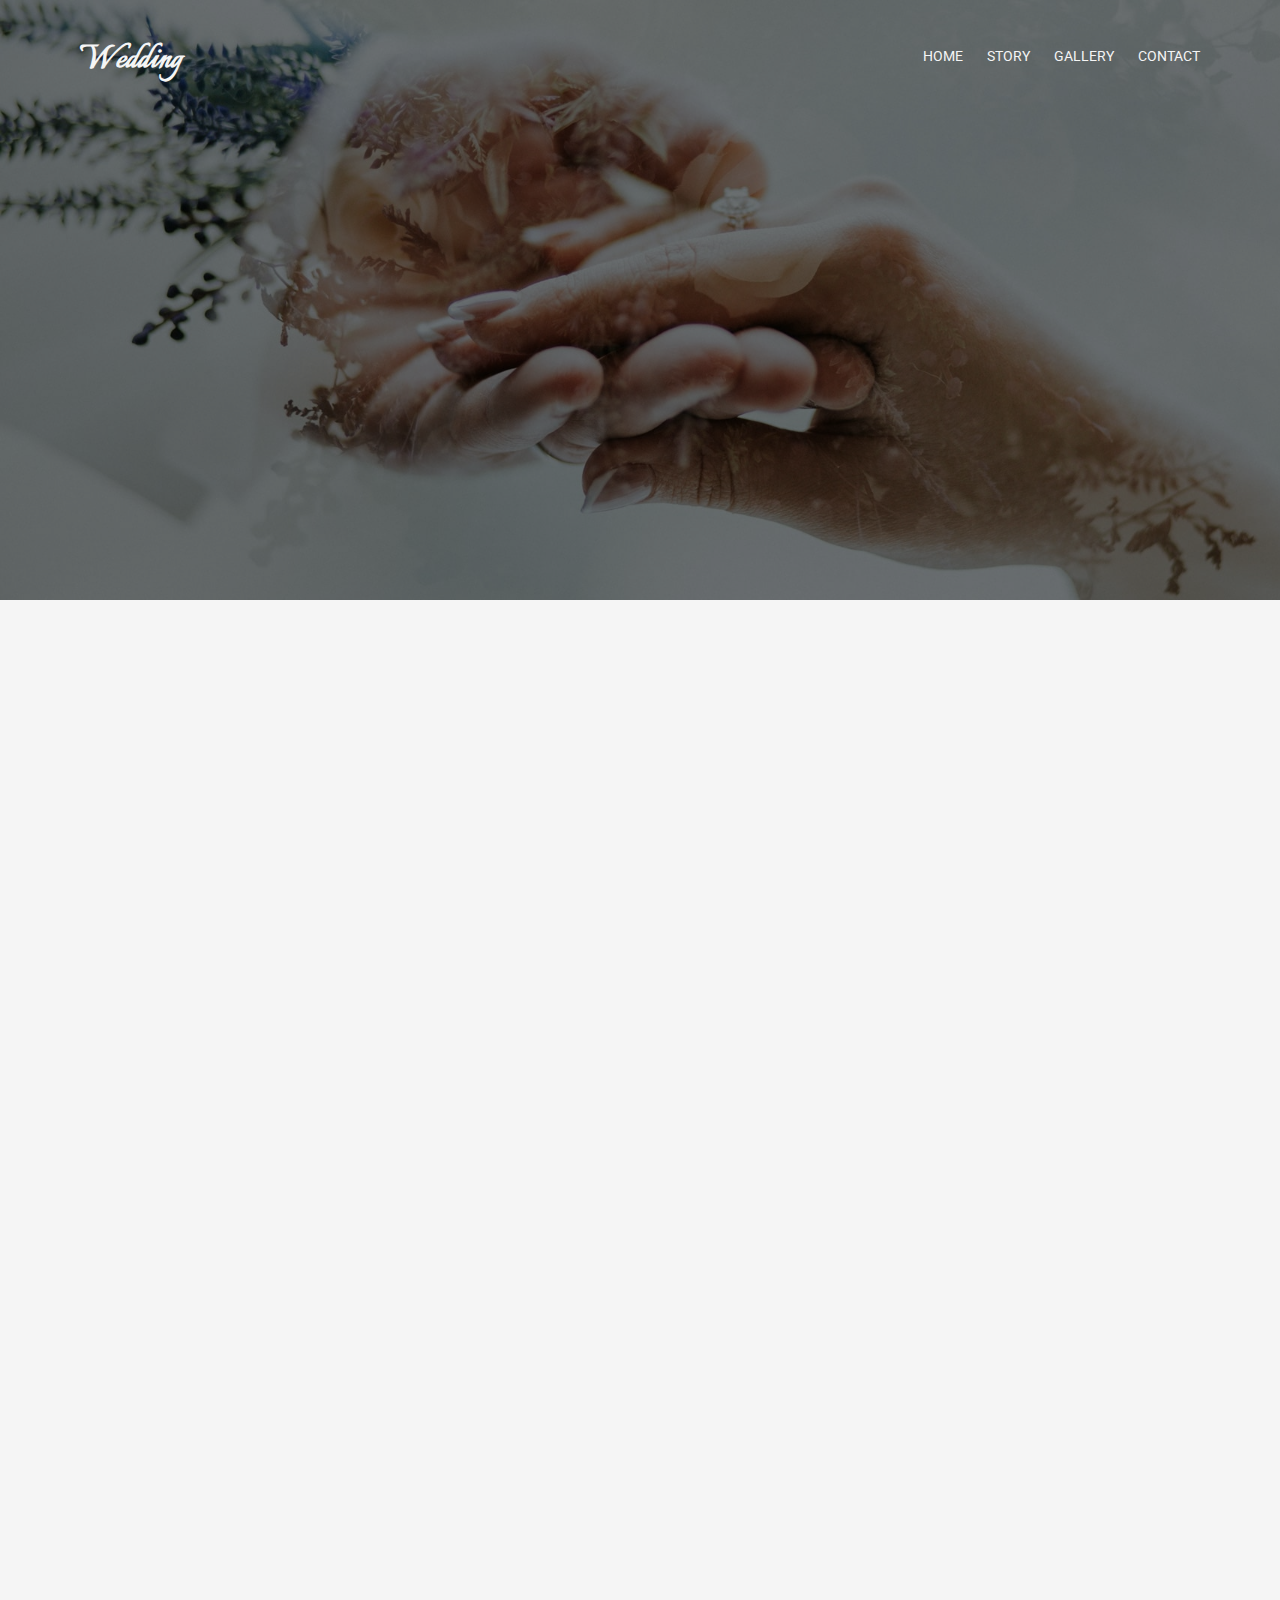
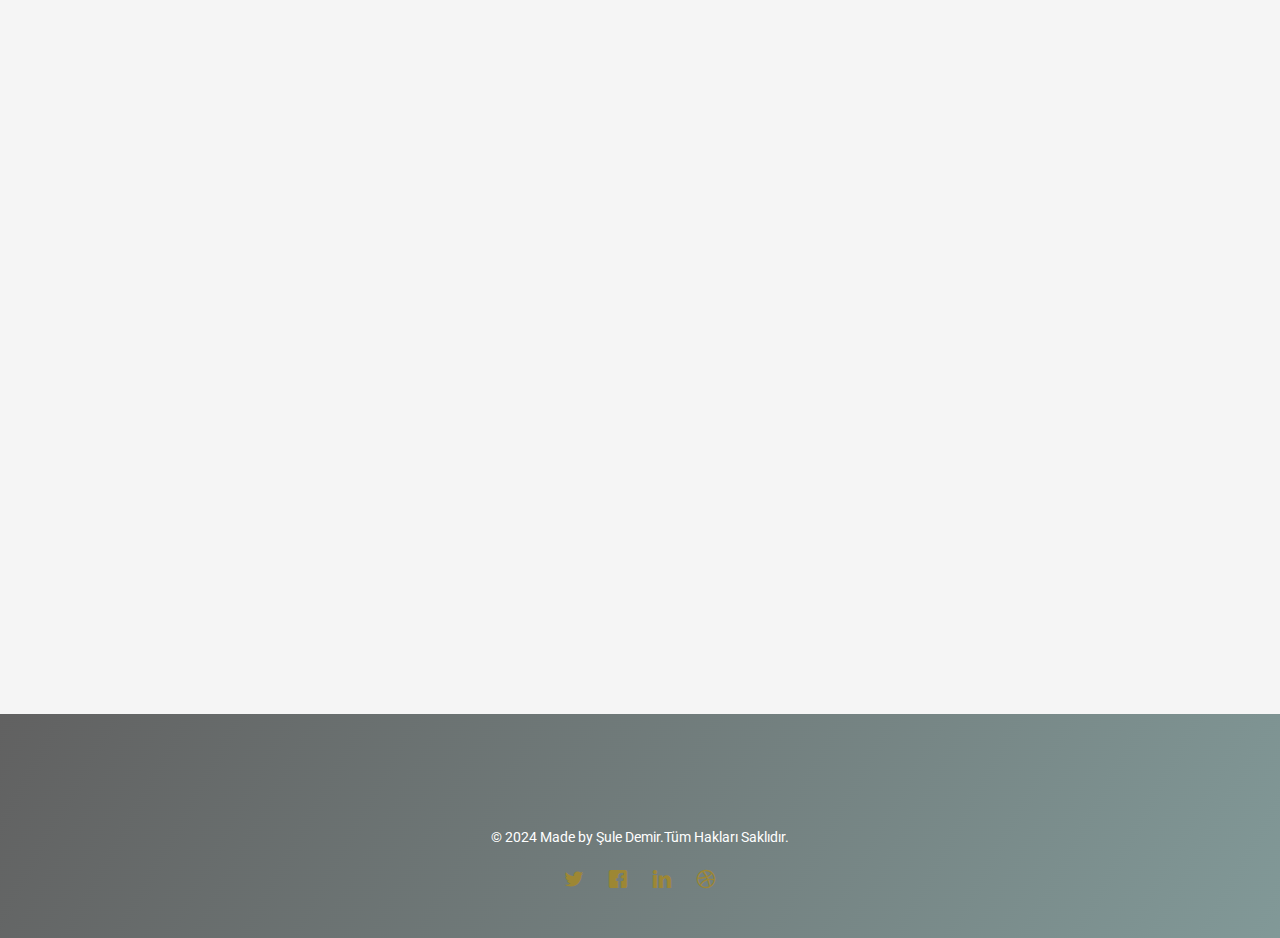
==== about.html @ 964dc9a2 "created" ====
<!DOCTYPE html>
    <html class="no-js"> 
	<head>
	<meta charset="utf-8">
	<meta http-equiv="X-UA-Compatible" content="IE=edge">
	<title>Wedding Ivitation</title>
	<meta name="viewport" content="width=device-width, initial-scale=1">	
	<meta name="keywords" content="free html5, free template, free bootstrap, html5, css3, mobile first, responsive" />
	<meta name="Şule Demir" content ="InoveForce Team" />

	<meta property="og:title" content=""/>
	<meta property="og:image" content=""/>
	<meta property="og:url" content=""/>
	<meta property="og:site_name" content=""/>
	<meta property="og:description" content=""/>
	<meta name="twitter:title" content="" />
	<meta name="twitter:image" content="" />
	<meta name="twitter:url" content="" />
	<meta name="twitter:card" content="" />

	<link
		href="https://fonts.googleapis.com/css2?family=Italianno&family=Roboto:ital,wght@0,100;0,300;0,400;0,500;0,700;0,900;1,100;1,300;1,400;1,500;1,700;1,900&display=swap"
		rel="stylesheet">
	<link rel="stylesheet" href="https://cdnjs.cloudflare.com/ajax/libs/font-awesome/6.5.1/css/all.min.css"
		integrity="sha512-DTOQO9RWCH3ppGqcWaEA1BIZOC6xxalwEsw9c2QQeAIftl+Vegovlnee1c9QX4TctnWMn13TZye+giMm8e2LwA=="
		crossorigin="anonymous" referrerpolicy="no-referrer" />
	
	<!-- Animate.css -->
	<link rel="stylesheet" href="css/animate.css">
	<!-- Icomoon Icon Fonts-->
	<link rel="stylesheet" href="css/icomoon.css">
	<!-- Bootstrap  -->
	<link rel="stylesheet" href="css/bootstrap.css">

	<!-- Magnific Popup -->
	<link rel="stylesheet" href="css/magnific-popup.css">

	<!-- Owl Carousel  -->
	<link rel="stylesheet" href="css/owl.carousel.min.css">
	<link rel="stylesheet" href="css/owl.theme.default.min.css">

	<!-- Theme style  -->
	<link rel="stylesheet" href="css/style.css">

	<!-- Modernizr JS -->
	<script src="js/modernizr-2.6.2.min.js"></script>
	<!-- FOR IE9 below -->
	<!--[if lt IE 9]>
	<script src="js/respond.min.js"></script>
	<![endif]-->

	</head>
	<body>
		
	<div class="fh5co-loader"></div>
	
	<div id="page">
	<nav class="fh5co-nav" role="navigation">
		<div class="container">
			<div class="row">
				<div class="col-xs-2">
					<div id="fh5co-logo"><a href="index.html" style="color: whitesmoke"><strong>Wedding</strong></a></div>
				</div>
				<div class="col-xs-10 text-right menu-1">
					<ul>
						<li><a href="index.html"style="color: whitesmoke">Home</a></li>
						<li class="about"><a href="about.html"style="color: whitesmoke">Story</a></li>
						
						<li class="about">
							<a href="gallery.html"style="color: whitesmoke">Gallery</a>
							
						</li>
						<li><a href="contact.htmlstyle="style="color: whitesmoke">Contact</a></li>
					</ul>
				</div>
			</div>
			
		</div>
	</nav>

	<header id="fh5co-header" class="fh5co-cover fh5co-cover-sm" role="banner" style="background-image:url(images/about/wedding-date-bg.jpg);">
		<div class="overlay"></div>
		<div class="fh5co-container">
			<div class="row">
				<div class="col-md-8 col-md-offset-2 text-center">
					<div class="display-t">
						<div class="display-tc animate-box" data-animate-effect="fadeIn">
							<h1><strong>Our Story</strong></h1>
						</div>
					</div>
				</div>
			</div>
		</div>
	</header>

	<div id="fh5co-couple" class="fh5co-section-gray">
		<div class="container">
			<div class="row">
				<div class="col-md-8 col-md-offset-2 text-center fh5co-heading animate-box">
					<h2>Merhaba!</h2>
					<h4>23 Haziran 2024, İstanbul, Türkiye</h4>
						<p>Sizleri düğünümüzü kutlamaya davet ediyoruz.</p>
				</div>
			</div>
			<div class="couple-wrap animate-box">
				<div class="couple-half">
					<div class="groom">
						<img src="images/couple/groom.jpg" alt="groom" class="img-responsive d"
						style=
						"box-shadow:rgba(50,50,93,0.25) 0px 6px 12px -2px, rgba(0,0,0,0.3) 0px 3px 7px -3px;
					   ">
					</div>
					<div class="desc-groom">
						<h3><Strong>Muhammed Fatih</Strong></h3>
						<p>Far far away, behind the word mountains, far from the countries Vokalia and Consonantia, there live the blind texts. Separated they live in Bookmarksgrove</p>
					</div>
				</div>
				<p class="heart text-center"><i class="icon-heart2"></i></p>
				<div class="couple-half">
					<div class="bride">
						<img src="images/couple/bride.jpg" alt="bride" class="img-responsive"style=
						"box-shadow:rgba(50,50,93,0.25) 0px 6px 12px -2px, rgba(0,0,0,0.3) 0px 3px 7px -3px;">
					</div>
					<div class="desc-bride">
						<h3><Strong>Mervenur</Strong></h3>
						<p>Far far away, behind the word mountains, far from the countries Vokalia and Consonantia, there live the blind texts. Separated they live in Bookmarksgrove</p>
					</div>
				</div>
			</div>
		</div>
	</div>

	<div id="fh5co-couple-story">
		<div class="container">
			<div class="row">
				<div class="col-md-8 col-md-offset-2 text-center fh5co-heading animate-box">
					<!-- <span>We Love Each Other</span> -->
					<h2>Our Story</h2>
					<p>Far far away, behind the word mountains, far from the countries Vokalia and Consonantia, there live the blind texts.</p>
				</div>
			</div>
			<div class="row">
				<div class="col-md-12 col-md-offset-0">
					<ul class="timeline animate-box">
						<li class="animate-box">
							<div class="timeline-badge" style="background-image:url(images/about/tansma1.jpg);"></div>
							<div class="timeline-panel">
								<div class="timeline-heading">
									<h3 class="timeline-title">First We Meet</h3>
									<span class="date">Nisan 25, 2022</span>
								</div>
								<div class="timeline-body">
									<p>Far far away, behind the word mountains, far from the countries Vokalia and Consonantia, there live the blind texts. Separated they live in Bookmarksgrove right at the coast of the Semantics, a large language ocean.</p>
								</div>
							</div>
						</li>
						<li class="timeline-inverted animate-box">
							<div class="timeline-badge" style="background-image:url(images/about/buluşma.jpeg);"></div>
							<div class="timeline-panel">
								<div class="timeline-heading">
									<h3 class="timeline-title">First Date</h3>
									<span class="date">Nisan 28, 2022</span>
								</div>
								<div class="timeline-body">
									<p>Far far away, behind the word mountains, far from the countries Vokalia and Consonantia, there live the blind texts. Separated they live in Bookmarksgrove right at the coast of the Semantics, a large language ocean.</p>
								</div>
							</div>
						</li>
						<li class="animate-box">
							<div class="timeline-badge" style="background-image:url(images/about/evlilik\ teklifi.jpeg);"></div>
							<div class="timeline-panel">
								<div class="timeline-heading">
									<h3 class="timeline-title">In A Relationship</h3>
									<span class="date">Haziran 20, 2023</span>
								</div>
								<div class="timeline-body">
									<p>Far far away, behind the word mountains, far from the countries Vokalia and Consonantia, there live the blind texts. Separated they live in Bookmarksgrove right at the coast of the Semantics, a large language ocean.</p>
								</div>
							</div>
						</li>
			    	</ul>
				</div>
			</div>
		</div>
	</div>


	
		</div>
	</div>

	<footer id="fh5co-footer" role="contentinfo" style="background-image:url(images/background/140-gradient.png);">
		<div class="container">

			<div class="row copyright">
				<div class="col-md-12 text-center">
					<p>
						<small class="block" style="color: white">&copy; 2024 Made by Şule Demir.Tüm Hakları Saklıdır.</small>
						
					
						<ul class="fh5co-social-icons">
							<li><a href="#"><i class="icon-twitter"></i></a></li>
							<li><a href="#"><i class="icon-facebook"></i></a></li>
							<li><a href="#"><i class="icon-linkedin"></i></a></li>
							<li><a href="#"><i class="icon-dribbble"></i></a></li>
						</ul>
					</p>
				</div>
			</div>

		</div>
	</footer>
	</div>

	<div class="gototop js-top">
		<a href="#" class="js-gotop"><i class="icon-arrow-up"></i></a>
	</div>
	
	<!-- jQuery -->
	<script src="js/jquery.min.js"></script>
	<!-- jQuery Easing -->
	<script src="js/jquery.easing.1.3.js"></script>
	<!-- Bootstrap -->
	<script src="js/bootstrap.min.js"></script>
	<!-- Waypoints -->
	<script src="js/jquery.waypoints.min.js"></script>
	<!-- Carousel -->
	<script src="js/owl.carousel.min.js"></script>
	<!-- countTo -->
	<script src="js/jquery.countTo.js"></script>

	<!-- Stellar -->
	<script src="js/jquery.stellar.min.js"></script>
	<!-- Magnific Popup -->
	<script src="js/jquery.magnific-popup.min.js"></script>
	<script src="js/magnific-popup-options.js"></script>

	<!-- Main -->
	<script src="js/main.js"></script>

	</body>
</html>
---- css/icomoon.css ----
@font-face {
  font-family: 'icomoon';
  src:  url('../fonts/icomoon/icomoon.eot?6iuir');
  src:  url('../fonts/icomoon/icomoon.eot?6iuir#iefix') format('embedded-opentype'),
    url('../fonts/icomoon/icomoon.ttf?6iuir') format('truetype'),
    url('../fonts/icomoon/icomoon.woff?6iuir') format('woff'),
    url('../fonts/icomoon/icomoon.svg?6iuir#icomoon') format('svg');
  font-weight: normal;
  font-style: normal;
}

[class^="icon-"], [class*=" icon-"] {
  /* use !important to prevent issues with browser extensions that change fonts */
  font-family: 'icomoon' !important;
  speak: none;
  font-style: normal;
  font-weight: normal;
  font-variant: normal;
  text-transform: none;
  line-height: 1;

  /* Better Font Rendering =========== */
  -webkit-font-smoothing: antialiased;
  -moz-osx-font-smoothing: grayscale;
}

.icon-eye:before {
  content: "\e000";
}
.icon-paper-clip:before {
  content: "\e001";
}
.icon-mail:before {
  content: "\e002";
}
.icon-toggle:before {
  content: "\e003";
}
.icon-layout:before {
  content: "\e004";
}
.icon-link:before {
  content: "\e005";
}
.icon-bell:before {
  content: "\e006";
}
.icon-lock:before {
  content: "\e007";
}
.icon-unlock:before {
  content: "\e008";
}
.icon-ribbon:before {
  content: "\e009";
}
.icon-image:before {
  content: "\e010";
}
.icon-signal:before {
  content: "\e011";
}
.icon-target:before {
  content: "\e012";
}
.icon-clipboard:before {
  content: "\e013";
}
.icon-clock:before {
  content: "\e014";
}
.icon-watch:before {
  content: "\e015";
}
.icon-air-play:before {
  content: "\e016";
}
.icon-camera:before {
  content: "\e017";
}
.icon-video:before {
  content: "\e018";
}
.icon-disc:before {
  content: "\e019";
}
.icon-printer:before {
  content: "\e020";
}
.icon-monitor:before {
  content: "\e021";
}
.icon-server:before {
  content: "\e022";
}
.icon-cog:before {
  content: "\e023";
}
.icon-heart:before {
  content: "\e024";
}
.icon-paragraph:before {
  content: "\e025";
}
.icon-align-justify:before {
  content: "\e026";
}
.icon-align-left:before {
  content: "\e027";
}
.icon-align-center:before {
  content: "\e028";
}
.icon-align-right:before {
  content: "\e029";
}
.icon-book:before {
  content: "\e030";
}
.icon-layers:before {
  content: "\e031";
}
.icon-stack:before {
  content: "\e032";
}
.icon-stack-2:before {
  content: "\e033";
}
.icon-paper:before {
  content: "\e034";
}
.icon-paper-stack:before {
  content: "\e035";
}
.icon-search:before {
  content: "\e036";
}
.icon-zoom-in:before {
  content: "\e037";
}
.icon-zoom-out:before {
  content: "\e038";
}
.icon-reply:before {
  content: "\e039";
}
.icon-circle-plus:before {
  content: "\e040";
}
.icon-circle-minus:before {
  content: "\e041";
}
.icon-circle-check:before {
  content: "\e042";
}
.icon-circle-cross:before {
  content: "\e043";
}
.icon-square-plus:before {
  content: "\e044";
}
.icon-square-minus:before {
  content: "\e045";
}
.icon-square-check:before {
  content: "\e046";
}
.icon-square-cross:before {
  content: "\e047";
}
.icon-microphone:before {
  content: "\e048";
}
.icon-record:before {
  content: "\e049";
}
.icon-skip-back:before {
  content: "\e050";
}
.icon-rewind:before {
  content: "\e051";
}
.icon-play:before {
  content: "\e052";
}
.icon-pause:before {
  content: "\e053";
}
.icon-stop:before {
  content: "\e054";
}
.icon-fast-forward:before {
  content: "\e055";
}
.icon-skip-forward:before {
  content: "\e056";
}
.icon-shuffle:before {
  content: "\e057";
}
.icon-repeat:before {
  content: "\e058";
}
.icon-folder:before {
  content: "\e059";
}
.icon-umbrella:before {
  content: "\e060";
}
.icon-moon:before {
  content: "\e061";
}
.icon-thermometer:before {
  content: "\e062";
}
.icon-drop:before {
  content: "\e063";
}
.icon-sun:before {
  content: "\e064";
}
.icon-cloud:before {
  content: "\e065";
}
.icon-cloud-upload:before {
  content: "\e066";
}
.icon-cloud-download:before {
  content: "\e067";
}
.icon-upload:before {
  content: "\e068";
}
.icon-download:before {
  content: "\e069";
}
.icon-location:before {
  content: "\e070";
}
.icon-location-2:before {
  content: "\e071";
}
.icon-map:before {
  content: "\e072";
}
.icon-battery:before {
  content: "\e073";
}
.icon-head:before {
  content: "\e074";
}
.icon-briefcase:before {
  content: "\e075";
}
.icon-speech-bubble:before {
  content: "\e076";
}
.icon-anchor:before {
  content: "\e077";
}
.icon-globe:before {
  content: "\e078";
}
.icon-box:before {
  content: "\e079";
}
.icon-reload:before {
  content: "\e080";
}
.icon-share:before {
  content: "\e081";
}
.icon-marquee:before {
  content: "\e082";
}
.icon-marquee-plus:before {
  content: "\e083";
}
.icon-marquee-minus:before {
  content: "\e084";
}
.icon-tag:before {
  content: "\e085";
}
.icon-power:before {
  content: "\e086";
}
.icon-command:before {
  content: "\e087";
}
.icon-alt:before {
  content: "\e088";
}
.icon-esc:before {
  content: "\e089";
}
.icon-bar-graph:before {
  content: "\e090";
}
.icon-bar-graph-2:before {
  content: "\e091";
}
.icon-pie-graph:before {
  content: "\e092";
}
.icon-star:before {
  content: "\e093";
}
.icon-arrow-left:before {
  content: "\e094";
}
.icon-arrow-right:before {
  content: "\e095";
}
.icon-arrow-up:before {
  content: "\e096";
}
.icon-arrow-down:before {
  content: "\e097";
}
.icon-volume:before {
  content: "\e098";
}
.icon-mute:before {
  content: "\e099";
}
.icon-content-right:before {
  content: "\e100";
}
.icon-content-left:before {
  content: "\e101";
}
.icon-grid:before {
  content: "\e102";
}
.icon-grid-2:before {
  content: "\e103";
}
.icon-columns:before {
  content: "\e104";
}
.icon-loader:before {
  content: "\e105";
}
.icon-bag:before {
  content: "\e106";
}
.icon-ban:before {
  content: "\e107";
}
.icon-flag:before {
  content: "\e108";
}
.icon-trash:before {
  content: "\e109";
}
.icon-expand:before {
  content: "\e110";
}
.icon-contract:before {
  content: "\e111";
}
.icon-maximize:before {
  content: "\e112";
}
.icon-minimize:before {
  content: "\e113";
}
.icon-plus:before {
  content: "\e114";
}
.icon-minus:before {
  content: "\e115";
}
.icon-check:before {
  content: "\e116";
}
.icon-cross:before {
  content: "\e117";
}
.icon-move:before {
  content: "\e118";
}
.icon-delete:before {
  content: "\e119";
}
.icon-menu:before {
  content: "\e120";
}
.icon-archive:before {
  content: "\e121";
}
.icon-inbox:before {
  content: "\e122";
}
.icon-outbox:before {
  content: "\e123";
}
.icon-file:before {
  content: "\e124";
}
.icon-file-add:before {
  content: "\e125";
}
.icon-file-subtract:before {
  content: "\e126";
}
.icon-help:before {
  content: "\e127";
}
.icon-open:before {
  content: "\e128";
}
.icon-ellipsis:before {
  content: "\e129";
}
.icon-add-to-list:before {
  content: "\e900";
}
.icon-classic-computer:before {
  content: "\e901";
}
.icon-controller-fast-backward:before {
  content: "\e902";
}
.icon-creative-commons-attribution:before {
  content: "\e903";
}
.icon-creative-commons-noderivs:before {
  content: "\e904";
}
.icon-creative-commons-noncommercial-eu:before {
  content: "\e905";
}
.icon-creative-commons-noncommercial-us:before {
  content: "\e906";
}
.icon-creative-commons-public-domain:before {
  content: "\e907";
}
.icon-creative-commons-remix:before {
  content: "\e908";
}
.icon-creative-commons-share:before {
  content: "\e909";
}
.icon-creative-commons-sharealike:before {
  content: "\e90a";
}
.icon-creative-commons:before {
  content: "\e90b";
}
.icon-document-landscape:before {
  content: "\e90c";
}
.icon-remove-user:before {
  content: "\e90d";
}
.icon-warning:before {
  content: "\e90e";
}
.icon-arrow-bold-down:before {
  content: "\e90f";
}
.icon-arrow-bold-left:before {
  content: "\e910";
}
.icon-arrow-bold-right:before {
  content: "\e911";
}
.icon-arrow-bold-up:before {
  content: "\e912";
}
.icon-arrow-down2:before {
  content: "\e913";
}
.icon-arrow-left2:before {
  content: "\e914";
}
.icon-arrow-long-down:before {
  content: "\e915";
}
.icon-arrow-long-left:before {
  content: "\e916";
}
.icon-arrow-long-right:before {
  content: "\e917";
}
.icon-arrow-long-up:before {
  content: "\e918";
}
.icon-arrow-right2:before {
  content: "\e919";
}
.icon-arrow-up2:before {
  content: "\e91a";
}
.icon-arrow-with-circle-down:before {
  content: "\e91b";
}
.icon-arrow-with-circle-left:before {
  content: "\e91c";
}
.icon-arrow-with-circle-right:before {
  content: "\e91d";
}
.icon-arrow-with-circle-up:before {
  content: "\e91e";
}
.icon-bookmark:before {
  content: "\e91f";
}
.icon-bookmarks:before {
  content: "\e920";
}
.icon-chevron-down:before {
  content: "\e921";
}
.icon-chevron-left:before {
  content: "\e922";
}
.icon-chevron-right:before {
  content: "\e923";
}
.icon-chevron-small-down:before {
  content: "\e924";
}
.icon-chevron-small-left:before {
  content: "\e925";
}
.icon-chevron-small-right:before {
  content: "\e926";
}
.icon-chevron-small-up:before {
  content: "\e927";
}
.icon-chevron-thin-down:before {
  content: "\e928";
}
.icon-chevron-thin-left:before {
  content: "\e929";
}
.icon-chevron-thin-right:before {
  content: "\e92a";
}
.icon-chevron-thin-up:before {
  content: "\e92b";
}
.icon-chevron-up:before {
  content: "\e92c";
}
.icon-chevron-with-circle-down:before {
  content: "\e92d";
}
.icon-chevron-with-circle-left:before {
  content: "\e92e";
}
.icon-chevron-with-circle-right:before {
  content: "\e92f";
}
.icon-chevron-with-circle-up:before {
  content: "\e930";
}
.icon-cloud2:before {
  content: "\e931";
}
.icon-controller-fast-forward:before {
  content: "\e932";
}
.icon-controller-jump-to-start:before {
  content: "\e933";
}
.icon-controller-next:before {
  content: "\e934";
}
.icon-controller-paus:before {
  content: "\e935";
}
.icon-controller-play:before {
  content: "\e936";
}
.icon-controller-record:before {
  content: "\e937";
}
.icon-controller-stop:before {
  content: "\e938";
}
.icon-controller-volume:before {
  content: "\e939";
}
.icon-dot-single:before {
  content: "\e93a";
}
.icon-dots-three-horizontal:before {
  content: "\e93b";
}
.icon-dots-three-vertical:before {
  content: "\e93c";
}
.icon-dots-two-horizontal:before {
  content: "\e93d";
}
.icon-dots-two-vertical:before {
  content: "\e93e";
}
.icon-download2:before {
  content: "\e93f";
}
.icon-emoji-flirt:before {
  content: "\e940";
}
.icon-flow-branch:before {
  content: "\e941";
}
.icon-flow-cascade:before {
  content: "\e942";
}
.icon-flow-line:before {
  content: "\e943";
}
.icon-flow-parallel:before {
  content: "\e944";
}
.icon-flow-tree:before {
  content: "\e945";
}
.icon-install:before {
  content: "\e946";
}
.icon-layers2:before {
  content: "\e947";
}
.icon-open-book:before {
  content: "\e948";
}
.icon-resize-100:before {
  content: "\e949";
}
.icon-resize-full-screen:before {
  content: "\e94a";
}
.icon-save:before {
  content: "\e94b";
}
.icon-select-arrows:before {
  content: "\e94c";
}
.icon-sound-mute:before {
  content: "\e94d";
}
.icon-sound:before {
  content: "\e94e";
}
.icon-trash2:before {
  content: "\e94f";
}
.icon-triangle-down:before {
  content: "\e950";
}
.icon-triangle-left:before {
  content: "\e951";
}
.icon-triangle-right:before {
  content: "\e952";
}
.icon-triangle-up:before {
  content: "\e953";
}
.icon-uninstall:before {
  content: "\e954";
}
.icon-upload-to-cloud:before {
  content: "\e955";
}
.icon-upload2:before {
  content: "\e956";
}
.icon-add-user:before {
  content: "\e957";
}
.icon-address:before {
  content: "\e958";
}
.icon-adjust:before {
  content: "\e959";
}
.icon-air:before {
  content: "\e95a";
}
.icon-aircraft-landing:before {
  content: "\e95b";
}
.icon-aircraft-take-off:before {
  content: "\e95c";
}
.icon-aircraft:before {
  content: "\e95d";
}
.icon-align-bottom:before {
  content: "\e95e";
}
.icon-align-horizontal-middle:before {
  content: "\e95f";
}
.icon-align-left2:before {
  content: "\e960";
}
.icon-align-right2:before {
  content: "\e961";
}
.icon-align-top:before {
  content: "\e962";
}
.icon-align-vertical-middle:before {
  content: "\e963";
}
.icon-archive2:before {
  content: "\e964";
}
.icon-area-graph:before {
  content: "\e965";
}
.icon-attachment:before {
  content: "\e966";
}
.icon-awareness-ribbon:before {
  content: "\e967";
}
.icon-back-in-time:before {
  content: "\e968";
}
.icon-back:before {
  content: "\e969";
}
.icon-bar-graph2:before {
  content: "\e96a";
}
.icon-battery2:before {
  content: "\e96b";
}
.icon-beamed-note:before {
  content: "\e96c";
}
.icon-bell2:before {
  content: "\e96d";
}
.icon-blackboard:before {
  content: "\e96e";
}
.icon-block:before {
  content: "\e96f";
}
.icon-book2:before {
  content: "\e970";
}
.icon-bowl:before {
  content: "\e971";
}
.icon-box2:before {
  content: "\e972";
}
.icon-briefcase2:before {
  content: "\e973";
}
.icon-browser:before {
  content: "\e974";
}
.icon-brush:before {
  content: "\e975";
}
.icon-bucket:before {
  content: "\e976";
}
.icon-cake:before {
  content: "\e977";
}
.icon-calculator:before {
  content: "\e978";
}
.icon-calendar:before {
  content: "\e979";
}
.icon-camera2:before {
  content: "\e97a";
}
.icon-ccw:before {
  content: "\e97b";
}
.icon-chat:before {
  content: "\e97c";
}
.icon-check2:before {
  content: "\e97d";
}
.icon-circle-with-cross:before {
  content: "\e97e";
}
.icon-circle-with-minus:before {
  content: "\e97f";
}
.icon-circle-with-plus:before {
  content: "\e980";
}
.icon-circle:before {
  content: "\e981";
}
.icon-circular-graph:before {
  content: "\e982";
}
.icon-clapperboard:before {
  content: "\e983";
}
.icon-clipboard2:before {
  content: "\e984";
}
.icon-clock2:before {
  content: "\e985";
}
.icon-code:before {
  content: "\e986";
}
.icon-cog2:before {
  content: "\e987";
}
.icon-colours:before {
  content: "\e988";
}
.icon-compass:before {
  content: "\e989";
}
.icon-copy:before {
  content: "\e98a";
}
.icon-credit-card:before {
  content: "\e98b";
}
.icon-credit:before {
  content: "\e98c";
}
.icon-cross2:before {
  content: "\e98d";
}
.icon-cup:before {
  content: "\e98e";
}
.icon-cw:before {
  content: "\e98f";
}
.icon-cycle:before {
  content: "\e990";
}
.icon-database:before {
  content: "\e991";
}
.icon-dial-pad:before {
  content: "\e992";
}
.icon-direction:before {
  content: "\e993";
}
.icon-document:before {
  content: "\e994";
}
.icon-documents:before {
  content: "\e995";
}
.icon-drink:before {
  content: "\e996";
}
.icon-drive:before {
  content: "\e997";
}
.icon-drop2:before {
  content: "\e998";
}
.icon-edit:before {
  content: "\e999";
}
.icon-email:before {
  content: "\e99a";
}
.icon-emoji-happy:before {
  content: "\e99b";
}
.icon-emoji-neutral:before {
  content: "\e99c";
}
.icon-emoji-sad:before {
  content: "\e99d";
}
.icon-erase:before {
  content: "\e99e";
}
.icon-eraser:before {
  content: "\e99f";
}
.icon-export:before {
  content: "\e9a0";
}
.icon-eye2:before {
  content: "\e9a1";
}
.icon-feather:before {
  content: "\e9a2";
}
.icon-flag2:before {
  content: "\e9a3";
}
.icon-flash:before {
  content: "\e9a4";
}
.icon-flashlight:before {
  content: "\e9a5";
}
.icon-flat-brush:before {
  content: "\e9a6";
}
.icon-folder-images:before {
  content: "\e9a7";
}
.icon-folder-music:before {
  content: "\e9a8";
}
.icon-folder-video:before {
  content: "\e9a9";
}
.icon-folder2:before {
  content: "\e9aa";
}
.icon-forward:before {
  content: "\e9ab";
}
.icon-funnel:before {
  content: "\e9ac";
}
.icon-game-controller:before {
  content: "\e9ad";
}
.icon-gauge:before {
  content: "\e9ae";
}
.icon-globe2:before {
  content: "\e9af";
}
.icon-graduation-cap:before {
  content: "\e9b0";
}
.icon-grid2:before {
  content: "\e9b1";
}
.icon-hair-cross:before {
  content: "\e9b2";
}
.icon-hand:before {
  content: "\e9b3";
}
.icon-heart-outlined:before {
  content: "\e9b4";
}
.icon-heart2:before {
  content: "\e9b5";
}
.icon-help-with-circle:before {
  content: "\e9b6";
}
.icon-help2:before {
  content: "\e9b7";
}
.icon-home:before {
  content: "\e9b8";
}
.icon-hour-glass:before {
  content: "\e9b9";
}
.icon-image-inverted:before {
  content: "\e9ba";
}
.icon-image2:before {
  content: "\e9bb";
}
.icon-images:before {
  content: "\e9bc";
}
.icon-inbox2:before {
  content: "\e9bd";
}
.icon-infinity:before {
  content: "\e9be";
}
.icon-info-with-circle:before {
  content: "\e9bf";
}
.icon-info:before {
  content: "\e9c0";
}
.icon-key:before {
  content: "\e9c1";
}
.icon-keyboard:before {
  content: "\e9c2";
}
.icon-lab-flask:before {
  content: "\e9c3";
}
.icon-landline:before {
  content: "\e9c4";
}
.icon-language:before {
  content: "\e9c5";
}
.icon-laptop:before {
  content: "\e9c6";
}
.icon-leaf:before {
  content: "\e9c7";
}
.icon-level-down:before {
  content: "\e9c8";
}
.icon-level-up:before {
  content: "\e9c9";
}
.icon-lifebuoy:before {
  content: "\e9ca";
}
.icon-light-bulb:before {
  content: "\e9cb";
}
.icon-light-down:before {
  content: "\e9cc";
}
.icon-light-up:before {
  content: "\e9cd";
}
.icon-line-graph:before {
  content: "\e9ce";
}
.icon-link2:before {
  content: "\e9cf";
}
.icon-list:before {
  content: "\e9d0";
}
.icon-location-pin:before {
  content: "\e9d1";
}
.icon-location2:before {
  content: "\e9d2";
}
.icon-lock-open:before {
  content: "\e9d3";
}
.icon-lock2:before {
  content: "\e9d4";
}
.icon-log-out:before {
  content: "\e9d5";
}
.icon-login:before {
  content: "\e9d6";
}
.icon-loop:before {
  content: "\e9d7";
}
.icon-magnet:before {
  content: "\e9d8";
}
.icon-magnifying-glass:before {
  content: "\e9d9";
}
.icon-mail2:before {
  content: "\e9da";
}
.icon-man:before {
  content: "\e9db";
}
.icon-map2:before {
  content: "\e9dc";
}
.icon-mask:before {
  content: "\e9dd";
}
.icon-medal:before {
  content: "\e9de";
}
.icon-megaphone:before {
  content: "\e9df";
}
.icon-menu2:before {
  content: "\e9e0";
}
.icon-message:before {
  content: "\e9e1";
}
.icon-mic:before {
  content: "\e9e2";
}
.icon-minus2:before {
  content: "\e9e3";
}
.icon-mobile:before {
  content: "\e9e4";
}
.icon-modern-mic:before {
  content: "\e9e5";
}
.icon-moon2:before {
  content: "\e9e6";
}
.icon-mouse:before {
  content: "\e9e7";
}
.icon-music:before {
  content: "\e9e8";
}
.icon-network:before {
  content: "\e9e9";
}
.icon-new-message:before {
  content: "\e9ea";
}
.icon-new:before {
  content: "\e9eb";
}
.icon-news:before {
  content: "\e9ec";
}
.icon-note:before {
  content: "\e9ed";
}
.icon-notification:before {
  content: "\e9ee";
}
.icon-old-mobile:before {
  content: "\e9ef";
}
.icon-old-phone:before {
  content: "\e9f0";
}
.icon-palette:before {
  content: "\e9f1";
}
.icon-paper-plane:before {
  content: "\e9f2";
}
.icon-pencil:before {
  content: "\e9f3";
}
.icon-phone:before {
  content: "\e9f4";
}
.icon-pie-chart:before {
  content: "\e9f5";
}
.icon-pin:before {
  content: "\e9f6";
}
.icon-plus2:before {
  content: "\e9f7";
}
.icon-popup:before {
  content: "\e9f8";
}
.icon-power-plug:before {
  content: "\e9f9";
}
.icon-price-ribbon:before {
  content: "\e9fa";
}
.icon-price-tag:before {
  content: "\e9fb";
}
.icon-print:before {
  content: "\e9fc";
}
.icon-progress-empty:before {
  content: "\e9fd";
}
.icon-progress-full:before {
  content: "\e9fe";
}
.icon-progress-one:before {
  content: "\e9ff";
}
.icon-progress-two:before {
  content: "\ea00";
}
.icon-publish:before {
  content: "\ea01";
}
.icon-quote:before {
  content: "\ea02";
}
.icon-radio:before {
  content: "\ea03";
}
.icon-reply-all:before {
  content: "\ea04";
}
.icon-reply2:before {
  content: "\ea05";
}
.icon-retweet:before {
  content: "\ea06";
}
.icon-rocket:before {
  content: "\ea07";
}
.icon-round-brush:before {
  content: "\ea08";
}
.icon-rss:before {
  content: "\ea09";
}
.icon-ruler:before {
  content: "\ea0a";
}
.icon-scissors:before {
  content: "\ea0b";
}
.icon-share-alternitive:before {
  content: "\ea0c";
}
.icon-share2:before {
  content: "\ea0d";
}
.icon-shareable:before {
  content: "\ea0e";
}
.icon-shield:before {
  content: "\ea0f";
}
.icon-shop:before {
  content: "\ea10";
}
.icon-shopping-bag:before {
  content: "\ea11";
}
.icon-shopping-basket:before {
  content: "\ea12";
}
.icon-shopping-cart:before {
  content: "\ea13";
}
.icon-shuffle2:before {
  content: "\ea14";
}
.icon-signal2:before {
  content: "\ea15";
}
.icon-sound-mix:before {
  content: "\ea16";
}
.icon-sports-club:before {
  content: "\ea17";
}
.icon-spreadsheet:before {
  content: "\ea18";
}
.icon-squared-cross:before {
  content: "\ea19";
}
.icon-squared-minus:before {
  content: "\ea1a";
}
.icon-squared-plus:before {
  content: "\ea1b";
}
.icon-star-outlined:before {
  content: "\ea1c";
}
.icon-star2:before {
  content: "\ea1d";
}
.icon-stopwatch:before {
  content: "\ea1e";
}
.icon-suitcase:before {
  content: "\ea1f";
}
.icon-swap:before {
  content: "\ea20";
}
.icon-sweden:before {
  content: "\ea21";
}
.icon-switch:before {
  content: "\ea22";
}
.icon-tablet:before {
  content: "\ea23";
}
.icon-tag2:before {
  content: "\ea24";
}
.icon-text-document-inverted:before {
  content: "\ea25";
}
.icon-text-document:before {
  content: "\ea26";
}
.icon-text:before {
  content: "\ea27";
}
.icon-thermometer2:before {
  content: "\ea28";
}
.icon-thumbs-down:before {
  content: "\ea29";
}
.icon-thumbs-up:before {
  content: "\ea2a";
}
.icon-thunder-cloud:before {
  content: "\ea2b";
}
.icon-ticket:before {
  content: "\ea2c";
}
.icon-time-slot:before {
  content: "\ea2d";
}
.icon-tools:before {
  content: "\ea2e";
}
.icon-traffic-cone:before {
  content: "\ea2f";
}
.icon-tree:before {
  content: "\ea30";
}
.icon-trophy:before {
  content: "\ea31";
}
.icon-tv:before {
  content: "\ea32";
}
.icon-typing:before {
  content: "\ea33";
}
.icon-unread:before {
  content: "\ea34";
}
.icon-untag:before {
  content: "\ea35";
}
.icon-user:before {
  content: "\ea36";
}
.icon-users:before {
  content: "\ea37";
}
.icon-v-card:before {
  content: "\ea38";
}
.icon-video2:before {
  content: "\ea39";
}
.icon-vinyl:before {
  content: "\ea3a";
}
.icon-voicemail:before {
  content: "\ea3b";
}
.icon-wallet:before {
  content: "\ea3c";
}
.icon-water:before {
  content: "\ea3d";
}
.icon-px-with-circle:before {
  content: "\ea3e";
}
.icon-px:before {
  content: "\ea3f";
}
.icon-basecamp:before {
  content: "\ea40";
}
.icon-behance:before {
  content: "\ea41";
}
.icon-creative-cloud:before {
  content: "\ea42";
}
.icon-dropbox:before {
  content: "\ea43";
}
.icon-evernote:before {
  content: "\ea44";
}
.icon-flattr:before {
  content: "\ea45";
}
.icon-foursquare:before {
  content: "\ea46";
}
.icon-google-drive:before {
  content: "\ea47";
}
.icon-google-hangouts:before {
  content: "\ea48";
}
.icon-grooveshark:before {
  content: "\ea49";
}
.icon-icloud:before {
  content: "\ea4a";
}
.icon-mixi:before {
  content: "\ea4b";
}
.icon-onedrive:before {
  content: "\ea4c";
}
.icon-paypal:before {
  content: "\ea4d";
}
.icon-picasa:before {
  content: "\ea4e";
}
.icon-qq:before {
  content: "\ea4f";
}
.icon-rdio-with-circle:before {
  content: "\ea50";
}
.icon-renren:before {
  content: "\ea51";
}
.icon-scribd:before {
  content: "\ea52";
}
.icon-sina-weibo:before {
  content: "\ea53";
}
.icon-skype-with-circle:before {
  content: "\ea54";
}
.icon-skype:before {
  content: "\ea55";
}
.icon-slideshare:before {
  content: "\ea56";
}
.icon-smashing:before {
  content: "\ea57";
}
.icon-soundcloud:before {
  content: "\ea58";
}
.icon-spotify-with-circle:before {
  content: "\ea59";
}
.icon-spotify:before {
  content: "\ea5a";
}
.icon-swarm:before {
  content: "\ea5b";
}
.icon-vine-with-circle:before {
  content: "\ea5c";
}
.icon-vine:before {
  content: "\ea5d";
}
.icon-vk-alternitive:before {
  content: "\ea5e";
}
.icon-vk-with-circle:before {
  content: "\ea5f";
}
.icon-vk:before {
  content: "\ea60";
}
.icon-xing-with-circle:before {
  content: "\ea61";
}
.icon-xing:before {
  content: "\ea62";
}
.icon-yelp:before {
  content: "\ea63";
}
.icon-dribbble-with-circle:before {
  content: "\ea64";
}
.icon-dribbble:before {
  content: "\ea65";
}
.icon-facebook-with-circle:before {
  content: "\ea66";
}
.icon-facebook:before {
  content: "\ea67";
}
.icon-flickr-with-circle:before {
  content: "\ea68";
}
.icon-flickr:before {
  content: "\ea69";
}
.icon-github-with-circle:before {
  content: "\ea6a";
}
.icon-github:before {
  content: "\ea6b";
}
.icon-google-with-circle:before {
  content: "\ea6c";
}
.icon-google:before {
  content: "\ea6d";
}
.icon-instagram-with-circle:before {
  content: "\ea6e";
}
.icon-instagram:before {
  content: "\ea6f";
}
.icon-lastfm-with-circle:before {
  content: "\ea70";
}
.icon-lastfm:before {
  content: "\ea71";
}
.icon-linkedin-with-circle:before {
  content: "\ea72";
}
.icon-linkedin:before {
  content: "\ea73";
}
.icon-pinterest-with-circle:before {
  content: "\ea74";
}
.icon-pinterest:before {
  content: "\ea75";
}
.icon-rdio:before {
  content: "\ea76";
}
.icon-stumbleupon-with-circle:before {
  content: "\ea77";
}
.icon-stumbleupon:before {
  content: "\ea78";
}
.icon-tumblr-with-circle:before {
  content: "\ea79";
}
.icon-tumblr:before {
  content: "\ea7a";
}
.icon-twitter-with-circle:before {
  content: "\ea7b";
}
.icon-twitter:before {
  content: "\ea7c";
}
.icon-vimeo-with-circle:before {
  content: "\ea7d";
}
.icon-vimeo:before {
  content: "\ea7e";
}
.icon-youtube-with-circle:before {
  content: "\ea7f";
}
.icon-youtube:before {
  content: "\ea80";
}
---- css/style.css ----
@charset "UTF-8";
@font-face {
  font-family: "icomoon";
  src: url("../fonts/icomoon/icomoon.eot?srf3rx");
  src: url("../fonts/icomoon/icomoon.eot?srf3rx#iefix") format("embedded-opentype"), url("../fonts/icomoon/icomoon.ttf?srf3rx") format("truetype"), url("../fonts/icomoon/icomoon.woff?srf3rx") format("woff"), url("../fonts/icomoon/icomoon.svg?srf3rx#icomoon") format("svg");
  font-weight: normal;
  font-style: normal;
}
/* =======================================================
*
* 	Template Style 
*
* ======================================================= */
body {
  font-family: "Roboto", Arial, sans-serif;
  font-weight: 400;
  font-size: 16px;
  line-height: 1.7;
  color: #828282;
  background: rgba(0, 0, 0, 0.04);
}

#page {
  position: relative;
  overflow-x: hidden;
  width: 100%;
  height: 100%;
  transition: 0.5s;
}
.offcanvas #page {
  overflow: hidden;
  position: absolute;
}
.offcanvas #page:after {
  transition: 2s;
  position: absolute;
  top: 0;
  right: 0;
  bottom: 0;
  left: 0;
  z-index: 101;
  background: rgba(0, 0, 0, 0.7);
  content: "";
}

a {
  color: rgb(157, 135, 52);
  transition: 0.5s;
}
a:hover, a:active, a:focus {
  color: rgb(157, 135, 52);
  outline: none;
  text-decoration: none;
}

p {
  margin-bottom: 20px;
}

h1,
h2,
h3,
h4,
h5,
h6,
figure {
  color: #000;
  font-family: "Roboto", Arial, sans-serif;
  font-weight: 400;
  margin: auto;
}

::-webkit-selection {
  color: #fff;
  background: rgb(157, 135, 52);
}

::-moz-selection {
  color: #fff;
  background: rgb(157, 135, 52);
}

::selection {
  color: #fff;
  background: rgb(157, 135, 52);
}

.fh5co-nav {
  position: absolute;
  top: 0;
  margin: 0;
  padding: 0;
  width: 100%;
  padding: 40px 0;
  z-index: 1001;
}
@media screen and (max-width: 768px) {
  .fh5co-nav {
    padding: 20px 0;
  }
}
.fh5co-nav #fh5co-logo {
  font-size: 40px;
  margin: 0;
  padding: 0;
  line-height: 40px;
  font-family: "Italianno", Arial, serif;
}
.fh5co-nav a {
  padding: 10px 10px;
  color: rgb(157, 135, 52);
}
@media screen and (max-width: 768px) {
  .fh5co-nav .menu-1,
  .fh5co-nav .menu-2 {
    display: none;
  }
}
.fh5co-nav ul {
  padding: 0;
  margin: 2px 0 0 0;
}
.fh5co-nav ul li {
  padding: 0;
  margin: 0;
  list-style: none;
  display: inline;
}
.fh5co-nav ul li a {
  font-size: 14px;
  padding: 30px 10px;
  text-transform: uppercase;
  color: rgb(157, 135, 52);
  transition: 0.5s;
}
.fh5co-nav ul li a:hover, .fh5co-nav ul li a:focus, .fh5co-nav ul li a:active {
  color: rgb(157, 135, 52);
}
.fh5co-nav ul li.has-dropdown {
  position: relative;
}
.fh5co-nav ul li.has-dropdown .dropdown {
  width: 130px;
  box-shadow: 0px 14px 33px -9px rgba(0, 0, 0, 0.75);
  z-index: 1002;
  visibility: hidden;
  opacity: 0;
  position: absolute;
  top: 40px;
  left: 0;
  text-align: left;
  background: #fff;
  padding: 20px;
  border-radius: 4px;
  transition: 0s;
}
.fh5co-nav ul li.has-dropdown .dropdown:before {
  bottom: 100%;
  left: 40px;
  border: solid transparent;
  content: " ";
  height: 0;
  width: 0;
  position: absolute;
  pointer-events: none;
  border-bottom-color: #fff;
  border-width: 8px;
  margin-left: -8px;
}
.fh5co-nav ul li.has-dropdown .dropdown li {
  display: block;
  margin-bottom: 7px;
}
.fh5co-nav ul li.has-dropdown .dropdown li:last-child {
  margin-bottom: 0;
}
.fh5co-nav ul li.has-dropdown .dropdown li a {
  padding: 2px 0;
  display: block;
  color: #999999;
  line-height: 1.2;
  text-transform: none;
  font-size: 15px;
}
.fh5co-nav ul li.has-dropdown .dropdown li a:hover {
  color: #000;
}
.fh5co-nav ul li.has-dropdown:hover, .fh5co-nav ul li.has-dropdown:focus {
  /* .dropdown {
  	// visibility: visible;
  	// opacity: 1;
  } */
}
.fh5co-nav ul li.has-dropdown:hover a, .fh5co-nav ul li.has-dropdown:focus a {
  color: rgb(157, 135, 52);
}
.fh5co-nav ul li.btn-cta a {
  color: rgb(157, 135, 52);
}
.fh5co-nav ul li.btn-cta a span {
  background: #fff;
  padding: 4px 20px;
  display: -moz-inline-stack;
  display: inline-block;
  zoom: 1;
  *display: inline;
  transition: 0.3s;
  border-radius: 100px;
}
.fh5co-nav ul li.btn-cta a:hover span {
  box-shadow: 0px 14px 20px -9px rgba(0, 0, 0, 0.75);
}
.fh5co-nav ul li.active > a {
  color: rgb(157, 135, 52) !important;
}

#fh5co-counter,
#fh5co-event,
.fh5co-bg {
  background-size: cover;
  background-position: top center;
  background-repeat: no-repeat;
  position: relative;
  height: 700px !important;
}

@media screen and (max-width: 768px) {
  #fh5co-event,
  .fh5co-bg {
    height: 1200px !important;
  }
}
.fh5co-bg {
  background-position: center center;
  width: 100%;
  float: left;
  position: relative;
}

.fh5co-video {
  height: 450px;
  overflow: hidden;
  border-radius: 7px;
}
.fh5co-video a {
  z-index: 1001;
  position: absolute;
  top: 50%;
  left: 50%;
  margin-top: -45px;
  margin-left: -45px;
  width: 90px;
  height: 90px;
  display: table;
  text-align: center;
  background: #fff;
  box-shadow: 0px 14px 30px -15px rgba(0, 0, 0, 0.75);
  border-radius: 50%;
}
.fh5co-video a i {
  text-align: center;
  display: table-cell;
  vertical-align: middle;
}
.fh5co-video .overlay {
  position: absolute;
  top: 0;
  left: 0;
  right: 0;
  bottom: 0;
  background: rgba(0, 0, 0, 0.5);
  transition: 0.5s;
}
.fh5co-video:hover .overlay {
  background: rgba(0, 0, 0, 0.7);
}
.fh5co-video:hover a {
  position: relative;
  transform: scale(1.2);
}

.fh5co-cover {
  height: 800px;
  background-size: cover;
  background-repeat: no-repeat;
  position: relative;
  width: 100%;
}
.fh5co-cover .overlay {
  z-index: 0;
  position: absolute;
  bottom: 0;
  top: 0;
  left: 0;
  right: 0;
  background: rgba(0, 0, 0, 0.5);
}
.fh5co-cover > .fh5co-container {
  position: relative;
  z-index: 10;
}
@media screen and (max-width: 768px) {
  .fh5co-cover {
    height: 700px;
  }
}
.fh5co-cover .display-t,
.fh5co-cover .display-tc {
  height: 700px;
  display: table;
  width: 100%;
}
@media screen and (max-width: 768px) {
  .fh5co-cover .display-t,
  .fh5co-cover .display-tc {
    height: 600px;
  }
}
.fh5co-cover.fh5co-cover-sm {
  height: 600px;
}
@media screen and (max-width: 768px) {
  .fh5co-cover.fh5co-cover-sm {
    height: 400px;
  }
}
.fh5co-cover.fh5co-cover-sm .display-t,
.fh5co-cover.fh5co-cover-sm .display-tc {
  height: 600px;
  display: table;
  width: 100%;
}
@media screen and (max-width: 768px) {
  .fh5co-cover.fh5co-cover-sm .display-t,
  .fh5co-cover.fh5co-cover-sm .display-tc {
    height: 400px;
  }
}

#fh5co-counter,
#fh5co-event {
  height: 850px;
  float: left;
}
#fh5co-counter .display-t,
#fh5co-counter .display-tc,
#fh5co-event .display-t,
#fh5co-event .display-tc {
  height: 700px;
  display: table;
  width: 100%;
}
#fh5co-counter .fh5co-heading h2,
#fh5co-event .fh5co-heading h2 {
  color: rgb(157, 135, 52);
}
#fh5co-counter .fh5co-heading span,
#fh5co-event .fh5co-heading span {
  color: rgba(255, 255, 255, 0.5);
  text-transform: uppercase;
  font-size: 13px;
  letter-spacing: 2px;
  font-weight: 600;
}
#fh5co-counter .overlay,
#fh5co-event .overlay {
  position: absolute;
  top: 0;
  left: 0;
  right: 0;
  bottom: 0;
  background: rgba(0, 0, 0, 0.4);
}
@media screen and (max-width: 768px) {
  #fh5co-counter,
  #fh5co-event {
    height: inherit;
    padding: 7em 0;
  }
  #fh5co-counter .display-t,
  #fh5co-counter .display-tc,
  #fh5co-event .display-t,
  #fh5co-event .display-tc {
    height: inherit;
  }
}
#fh5co-counter .event-wrap,
#fh5co-event .event-wrap {
  border: 2px solid rgba(255, 255, 255, 0.5);
  background: rgba(255, 255, 255, 0.1);
  padding: 30px;
  width: 100%;
  float: left;
  border-radius: 4px;
}
@media screen and (max-width: 768px) {
  #fh5co-counter .event-wrap,
  #fh5co-event .event-wrap {
    margin-bottom: 10px;
  }
}
#fh5co-counter .event-wrap h3,
#fh5co-event .event-wrap h3 {
  font-size: 20px;
  color: #fff;
  border-bottom: 1px solid rgba(255, 255, 255, 0.5);
  display: block;
  padding-bottom: 20px;
  text-transform: uppercase;
  letter-spacing: 2px;
}
#fh5co-counter .event-wrap p,
#fh5co-counter .event-wrap span,
#fh5co-event .event-wrap p,
#fh5co-event .event-wrap span {
  display: block;
  color: rgba(255, 255, 255, 0.8);
}
#fh5co-counter .event-wrap i,
#fh5co-event .event-wrap i {
  color: white;
  font-size: 20px;
}
#fh5co-counter .event-wrap .event-col,
#fh5co-event .event-wrap .event-col {
  width: 50%;
  float: left;
  margin-bottom: 30px;
}

#fh5co-counter {
  height: 600px;
}
@media screen and (max-width: 768px) {
  #fh5co-counter {
    height: auto;
  }
}

.timeline {
  list-style: none;
  padding: 20px 0 20px;
  position: relative;
}
.timeline:before {
  top: 0;
  bottom: 0;
  position: absolute;
  content: " ";
  width: 1px;
  background-color: #d4d4d4;
  left: 50%;
  margin-left: 0px;
}
@media screen and (max-width: 480px) {
  .timeline:before {
    margin-left: -64px;
  }
}
.timeline > li {
  margin-bottom: 20px;
  position: relative;
}
.timeline > li:before, .timeline > li:after {
  content: " ";
  display: table;
}
.timeline > li:after {
  clear: both;
}
.timeline > li > .timeline-panel {
  width: 40%;
  float: left;
  border: 1px solid #d4d4d4;
  padding: 30px;
  position: relative;
  border-radius: 4px;
}
.timeline > li > .timeline-panel:before {
  position: absolute;
  top: 80px;
  right: -15px;
  display: inline-block;
  border-top: 15px solid transparent;
  border-left: 15px solid #ccc;
  border-right: 0 solid #ccc;
  border-bottom: 15px solid transparent;
  content: " ";
}
.timeline > li > .timeline-panel:after {
  position: absolute;
  top: 81px;
  right: -14px;
  display: inline-block;
  border-top: 14px solid transparent;
  border-left: 14px solid #fff;
  border-right: 0 solid #fff;
  border-bottom: 14px solid transparent;
  content: " ";
}
@media screen and (max-width: 480px) {
  .timeline > li > .timeline-panel {
    width: 75% !important;
  }
  .timeline > li > .timeline-panel:before {
    top: 30px;
  }
  .timeline > li > .timeline-panel:after {
    top: 31px;
  }
}
.timeline > li > .timeline-badge {
  background-size: cover;
  background-position: top center;
  background-repeat: no-repeat;
  position: relative;
  color: #fff;
  width: 160px;
  height: 160px;
  line-height: 50px;
  font-size: 1.4em;
  text-align: center;
  position: absolute;
  top: 16px;
  left: 50%;
  margin-left: -80px;
  background-color: #999999;
  z-index: 100;
  border-radius: 50%;
}
@media screen and (max-width: 480px) {
  .timeline > li > .timeline-badge {
    width: 60px;
    height: 60px;
    margin-left: -20px !important;
  }
}
.timeline > li.timeline-inverted > .timeline-panel {
  float: right;
}
.timeline > li.timeline-inverted > .timeline-panel:before {
  border-left-width: 0;
  border-right-width: 15px;
  left: -15px;
  right: auto;
}
.timeline > li.timeline-inverted > .timeline-panel:after {
  border-left-width: 0;
  border-right-width: 14px;
  left: -14px;
  right: auto;
}
.timeline .location {
  display: flex;
  align-items: center;
  justify-content: center;
  font-size: 2rem;
}

.timeline-title {
  margin-top: 0;
}

.date {
  display: block;
  margin-bottom: 20px;
  font-size: 13px;
  text-transform: uppercase;
  letter-spacing: 2px;
}

.timeline-body > p,
.timeline-body > ul {
  margin-bottom: 0;
}

.timeline-body > p + p {
  margin-top: 5px;
}

@media (max-width: 992px) {
  ul.timeline:before {
    left: 90px;
  }
  ul.timeline > li > .timeline-panel {
    width: calc(100% - 200px);
    width: -webkit-calc(100% - 200px);
  }
  ul.timeline > li > .timeline-badge {
    left: 15px;
    margin-left: 0;
    top: 16px;
  }
  ul.timeline > li > .timeline-panel {
    float: right;
  }
  ul.timeline > li > .timeline-panel:before {
    border-left-width: 0;
    border-right-width: 15px;
    left: -15px;
    right: auto;
  }
  ul.timeline > li > .timeline-panel:after {
    border-left-width: 0;
    border-right-width: 14px;
    left: -14px;
    right: auto;
  }
}
#fh5co-gallery-list {
  flex-wrap: wrap;
  -webkit-flex-wrap: wrap;
  -moz-flex-wrap: wrap;
  display: flex;
  position: relative;
  float: left;
  padding: 0;
  margin: 0;
  width: 100%;
}
#fh5co-gallery-list li {
  display: block;
  padding: 0;
  margin: 0 0 10px 1%;
  list-style: none;
  min-height: 400px;
  background-position: center center;
  background-size: cover;
  background-repeat: no-repeat;
  float: left;
  clear: left;
  position: relative;
  border-radius: 7px;
}
@media screen and (max-width: 480px) {
  #fh5co-gallery-list li {
    margin-left: 0;
  }
}
#fh5co-gallery-list li a {
  min-height: 400px;
  padding: 2em;
  position: relative;
  width: 100%;
  display: block;
}
#fh5co-gallery-list li a:before {
  position: absolute;
  top: 0;
  left: 0;
  right: 0;
  bottom: 0;
  content: "";
  z-index: 80;
  transition: 0.5s;
  border-radius: 7px;
  background: rgba(0, 0, 0, 0.2);
}
#fh5co-gallery-list li a:hover:before {
  background: rgba(0, 0, 0, 0.5);
}
#fh5co-gallery-list li a .case-studies-summary {
  width: auto;
  bottom: 2em;
  left: 2em;
  right: 2em;
  position: absolute;
  z-index: 100;
}
@media screen and (max-width: 768px) {
  #fh5co-gallery-list li a .case-studies-summary {
    bottom: 1em;
    left: 1em;
    right: 1em;
  }
}
#fh5co-gallery-list li a .case-studies-summary span {
  text-transform: uppercase;
  letter-spacing: 2px;
  font-size: 13px;
  color: rgba(255, 255, 255, 0.7);
}
#fh5co-gallery-list li a .case-studies-summary h2 {
  color: #fff;
  margin-bottom: 0;
}
@media screen and (max-width: 768px) {
  #fh5co-gallery-list li a .case-studies-summary h2 {
    font-size: 20px;
  }
}
#fh5co-gallery-list li.one-third {
  width: 32.3%;
}
@media screen and (max-width: 768px) {
  #fh5co-gallery-list li.one-third {
    width: 49%;
  }
}
@media screen and (max-width: 480px) {
  #fh5co-gallery-list li.one-third {
    width: 100%;
  }
}

#map {
  width: 100%;
  height: 500px;
  position: relative;
}
@media screen and (max-width: 768px) {
  #map {
    height: 200px;
  }
}

.fh5co-social-icons {
  margin: 0;
  padding: 0;
}
.fh5co-social-icons li {
  margin: 0;
  padding: 0;
  list-style: none;
  display: -moz-inline-stack;
  display: inline-block;
  zoom: 1;
  *display: inline;
}
.fh5co-social-icons li a {
  display: -moz-inline-stack;
  display: inline-block;
  zoom: 1;
  *display: inline;
  color: rgb(157, 135, 52);
  padding-left: 10px;
  padding-right: 10px;
}
.fh5co-social-icons li a i {
  font-size: 20px;
}

.fh5co-contact-info ul {
  padding: 0;
  margin: 0;
}
.fh5co-contact-info ul li {
  padding: 0 0 0 50px;
  margin: 0 0 30px 0;
  list-style: none;
  position: relative;
}
.fh5co-contact-info ul li:before {
  color: rgb(157, 135, 52);
  position: absolute;
  left: 0;
  top: 0.05em;
  font-family: "icomoon";
  speak: none;
  font-style: normal;
  font-weight: normal;
  font-variant: normal;
  text-transform: none;
  line-height: 1;
  /* Better Font Rendering =========== */
  -webkit-font-smoothing: antialiased;
  -moz-osx-font-smoothing: grayscale;
}
.fh5co-contact-info ul li.address:before {
  font-size: 30px;
  content: "\e9d1";
}
.fh5co-contact-info ul li.phone:before {
  font-size: 23px;
  content: "\e9f4";
}
.fh5co-contact-info ul li.email:before {
  font-size: 23px;
  content: "\e9da";
}
.fh5co-contact-info ul li.url:before {
  font-size: 23px;
  content: "\e9af";
}

form label {
  font-weight: normal !important;
}

#fh5co-header .display-tc,
#fh5co-counter .display-tc,
.fh5co-cover .display-tc {
  display: table-cell !important;
  vertical-align: middle;
}
#fh5co-header .display-tc h1,
#fh5co-header .display-tc h2,
#fh5co-counter .display-tc h1,
#fh5co-counter .display-tc h2,
.fh5co-cover .display-tc h1,
.fh5co-cover .display-tc h2 {
  margin: 0;
  padding: 0;
  color: rgb(255, 255, 255);
}
#fh5co-header .display-tc h1,
#fh5co-counter .display-tc h1,
.fh5co-cover .display-tc h1 {
  margin-bottom: 0px;
  font-size: 100px;
  line-height: 1.5;
  font-family: "Italianno", Arial, serif;
}
@media screen and (max-width: 768px) {
  #fh5co-header .display-tc h1,
  #fh5co-counter .display-tc h1,
  .fh5co-cover .display-tc h1 {
    font-size: 40px;
  }
}
@media screen and (max-width: 480px) {
  #fh5co-header .display-tc h1,
  #fh5co-counter .display-tc h1,
  .fh5co-cover .display-tc h1 {
    font-size: 30px;
  }
}
#fh5co-header .display-tc h2,
#fh5co-counter .display-tc h2,
.fh5co-cover .display-tc h2 {
  font-size: 20px;
  line-height: 1.5;
  margin-bottom: 30px;
}
@media screen and (max-width: 480px) {
  #fh5co-header .display-tc h2,
  #fh5co-counter .display-tc h2,
  .fh5co-cover .display-tc h2 {
    font-size: 16px;
  }
}
#fh5co-header .display-tc .btn,
#fh5co-counter .display-tc .btn,
.fh5co-cover .display-tc .btn {
  padding: 15px 20px;
  background: #fff !important;
  color: rgb(157, 135, 52);
  border: none !important;
  font-size: 14px;
  text-transform: uppercase;
}
#fh5co-header .display-tc .btn:hover,
#fh5co-counter .display-tc .btn:hover,
.fh5co-cover .display-tc .btn:hover {
  background: #fff !important;
  box-shadow: 0px 14px 30px -15px rgba(0, 0, 0, 0.75) !important;
}

#fh5co-counter {
  text-align: center;
}
#fh5co-counter .counter {
  font-size: 50px;
  margin-bottom: 10px;
  color: #fff;
  font-weight: 100;
  display: block;
}
#fh5co-counter .counter-label {
  margin-bottom: 0;
  text-transform: uppercase;
  color: rgba(255, 255, 255, 0.5);
  letter-spacing: 0.1em;
}
@media screen and (max-width: 768px) {
  #fh5co-counter .feature-center {
    margin-bottom: 50px;
  }
}
#fh5co-counter .icon {
  width: 70px;
  height: 70px;
  text-align: center;
  box-shadow: 0px 14px 30px -15px rgba(0, 0, 0, 0.75);
  margin-bottom: 30px;
}
#fh5co-counter .icon i {
  height: 70px;
}
#fh5co-counter .icon i:before {
  display: block;
  text-align: center;
  margin-left: 3px;
}

.simply-countdown {
  /* The countdown */
  margin-bottom: 2em;
}

.simply-countdown > .simply-section {
  /* coutndown blocks */
  display: inline-block;
  width: 100px;
  height: 100px;
  background: rgba(157, 135, 52, 0.8);
  margin: 0 4px;
  border-radius: 50%;
  position: relative;
  animation: pulse 1s ease infinite;
}

@keyframes pulse {
  0% {
    transform: scale(1);
  }
  50% {
    transform: scale(1.05);
  }
  100% {
    transform: scale(1);
  }
}
.simply-countdown > .simply-section > div {
  /* countdown block inner div */
  display: table-cell;
  vertical-align: middle;
  height: 100px;
  width: 100px;
}

.simply-countdown > .simply-section .simply-amount,
.simply-countdown > .simply-section .simply-word {
  display: block;
  color: white;
  /* amounts and words */
}

.simply-countdown > .simply-section .simply-amount {
  font-size: 30px;
  /* amounts */
}

.simply-countdown > .simply-section .simply-word {
  color: rgba(255, 255, 255, 0.7);
  text-transform: uppercase;
  font-size: 12px;
  /* words */
}

#fh5co-testimonial,
#fh5co-services,
#fh5co-started,
#fh5co-footer,
#fh5co-event,
#fh5co-couple-story,
#fh5co-couple,
#fh5co-gallery,
.fh5co-section {
  height: 200px;
  padding: 7em 0;
  clear: both;
}
@media screen and (max-width: 768px) {
  #fh5co-testimonial,
  #fh5co-services,
  #fh5co-started,
  #fh5co-footer,
  #fh5co-event,
  #fh5co-couple-story,
  #fh5co-couple,
  #fh5co-gallery,
  .fh5co-section {
    padding: 3em 0;
  }
}

/* 
.fh5co-section-gray {
  background: rgba($brand-black, 0.04);
} */
.couple-wrap {
  width: 90%;
  margin: 0 auto;
  position: relative;
}
@media screen and (max-width: 768px) {
  .couple-wrap {
    width: 100%;
  }
}

.heart {
  position: absolute;
  color: rgb(220, 15, 56) !important;
  top: 4em;
  left: 0;
  right: 0;
  z-index: 99;
  animation: pulse 1s ease infinite;
}
.heart i {
  font-size: 20px;
  background: #fff;
  padding: 20px;
  color: rgb(157, 135, 52);
  border-radius: 50%;
}
@media screen and (max-width: 768px) {
  .heart {
    display: none;
  }
}

.couple-half {
  width: 50%;
  float: left;
}
@media screen and (max-width: 768px) {
  .couple-half {
    width: 100%;
  }
}
.couple-half h3 {
  font-family: "Italianno", Arial, serif;
  color: rgb(157, 135, 52);
  font-size: 30px;
}
.couple-half .groom,
.couple-half .bride {
  float: left;
  border-radius: 50%;
  width: 150px;
  height: 150px;
}
.couple-half .groom img,
.couple-half .bride img {
  width: 150px;
  height: 150px;
  border-radius: 50%;
}
@media screen and (max-width: 480px) {
  .couple-half .groom,
  .couple-half .bride {
    width: 100%;
    height: 140px;
  }
  .couple-half .groom img,
  .couple-half .bride img {
    width: 120px;
    height: 120px;
    margin: 0 auto;
  }
}
.couple-half .groom {
  float: right;
  margin-right: 5px;
}
.couple-half .bride {
  float: left;
  margin-left: 5px;
}
.couple-half .desc-groom {
  padding-right: 180px;
  text-align: right;
}
.couple-half .desc-bride {
  padding-left: 180px;
  text-align: left;
}
@media screen and (max-width: 480px) {
  .couple-half .groom,
  .couple-half .bride {
    margin-left: 0;
    margin-right: 0;
  }
  .couple-half .desc-groom {
    padding-right: 0;
    text-align: center;
  }
  .couple-half .desc-bride {
    padding-left: 0;
    text-align: center;
  }
}

.feature-center {
  text-align: center;
  padding-left: 20px;
  padding-right: 20px;
  float: left;
  width: 100%;
  margin-bottom: 40px;
}
@media screen and (max-width: 768px) {
  .feature-center {
    margin-bottom: 50px;
  }
}
.feature-center .icon {
  width: 90px;
  height: 90px;
  background: #efefef;
  display: table;
  text-align: center;
  margin: 0 auto 30px auto;
  border-radius: 50%;
}
.feature-center .icon i {
  display: table-cell;
  vertical-align: middle;
  height: 90px;
  font-size: 40px;
  line-height: 40px;
  color: rgb(157, 135, 52);
}
.feature-center p,
.feature-center h3 {
  margin-bottom: 30px;
}
.feature-center h3 {
  text-transform: uppercase;
  font-size: 18px;
  color: #5d5d5d;
}

.fh5co-heading {
  margin-bottom: 5em;
}
.fh5co-heading.fh5co-heading-sm {
  margin-bottom: 2em;
}
.fh5co-heading h2 {
  font-size: 60px;
  margin-bottom: 10px;
  line-height: 1.5;
  font-weight: bold;
  color: rgb(157, 135, 52);
  font-family: "Italianno", Arial, serif;
}
@media screen and (max-width: 768px) {
  .fh5co-heading h2 {
    font-size: 40px;
  }
}
.fh5co-heading p {
  font-size: 18px;
  line-height: 1.5;
  color: #828282;
}
.fh5co-heading span {
  text-transform: uppercase;
  font-size: 13px;
  letter-spacing: 2px;
  font-weight: 600;
  color: rgba(0, 0, 0, 0.4);
}

#fh5co-testimonial .wrap-testimony {
  position: relative;
}
#fh5co-testimonial .wrap-testimony .testimony-slide {
  text-align: center;
}
#fh5co-testimonial .wrap-testimony .testimony-slide span {
  font-size: 12px;
  text-transform: uppercase;
  letter-spacing: 2px;
  font-weight: 700;
  display: block;
}
#fh5co-testimonial .wrap-testimony .testimony-slide span a.twitter {
  color: rgb(157, 135, 52);
  font-weight: 300;
}
#fh5co-testimonial .wrap-testimony .testimony-slide figure {
  margin-bottom: 10px;
  display: -moz-inline-stack;
  display: inline-block;
  zoom: 1;
  *display: inline;
  width: 100px;
  height: 100px;
}
#fh5co-testimonial .wrap-testimony .testimony-slide figure img {
  width: 100px;
  height: 100px;
  border-radius: 50%;
}
#fh5co-testimonial .wrap-testimony .testimony-slide blockquote {
  border: none;
  margin: 30px auto;
  width: 50%;
  position: relative;
  border-radius: 4px;
}
@media screen and (max-width: 992px) {
  #fh5co-testimonial .wrap-testimony .testimony-slide blockquote {
    width: 100%;
  }
}
#fh5co-testimonial .wrap-testimony .testimony-slide blockquote p {
  font-style: italic;
  color: #8f989f;
  font-size: 20px;
  line-height: 1.6em;
}
#fh5co-testimonial .wrap-testimony .testimony-slide.active {
  display: block;
}
#fh5co-testimonial .wrap-testimony .arrow-thumb {
  position: absolute;
  top: 40%;
  display: block;
  width: 100%;
}
#fh5co-testimonial .wrap-testimony .arrow-thumb a {
  font-size: 32px;
  color: #dadada;
}
#fh5co-testimonial .wrap-testimony .arrow-thumb a:hover, #fh5co-testimonial .wrap-testimony .arrow-thumb a:focus, #fh5co-testimonial .wrap-testimony .arrow-thumb a:active {
  text-decoration: none;
}

.feature-left {
  float: left;
  width: 100%;
  margin-bottom: 30px;
  position: relative;
  /*  .icon {
  	float: left;
  	margin-right: 5%;
  	width: 200px;
  	height: 200px;	
  	background-image: url("../images/Locatation/kına\ gezilecek\ yerler/Aziz Mahmut Hüdayi Türbe-Camii.jpeg"); 
  	display: flex;
  	text-align: center;
  	-webkit-box-shadow: 0px 14px 30px -15px rgba(0,0,0,0.75);
  	-moz-box-shadow: 0px 14px 30px -15px rgba(0,0,0,0.75);
  	box-shadow: 0px 14px 30px -15px rgba(0,0,0,0.75);

  	@include border-radius(50%);
  	@media screen and (max-width: $screen-sm) {
  		margin-right: 5%;
  	}
  	i {
  		display: table-cell;
  		vertical-align: middle;
  		font-size: 30px;
  		color: $brand-primary;
  	}
  }  */
}
.feature-left:last-child {
  margin-bottom: 0;
}
.feature-left .feature-copy {
  float: left;
  width: 80%;
}
@media screen and (max-width: 768px) {
  .feature-left .feature-copy {
    width: 70%;
    float: left;
  }
}
.feature-left .feature-copy h3 {
  text-transform: uppercase;
  font-size: 18px;
  color: #5d5d5d;
  margin-bottom: 10px;
}

#fh5co-started {
  position: relative;
}
#fh5co-started .overlay {
  position: absolute;
  top: 0;
  left: 0;
  right: 0;
  bottom: 0;
  background: rgba(0, 0, 0, 0.4);
}
#fh5co-started .fh5co-heading h2 {
  color: #fff;
}
#fh5co-started .fh5co-heading p {
  color: rgba(255, 255, 255, 0.5);
}
#fh5co-started .form-control {
  background: rgba(255, 255, 255, 0.2);
  border: none !important;
  color: #fff;
  font-size: 16px !important;
  width: 100%;
  transition: 0.5s;
}
#fh5co-started .form-control::-webkit-input-placeholder {
  color: #fff;
}
#fh5co-started .form-control:-moz-placeholder {
  /* Firefox 18- */
  color: #fff;
}
#fh5co-started .form-control::-moz-placeholder {
  /* Firefox 19+ */
  color: #fff;
}
#fh5co-started .form-control:-ms-input-placeholder {
  color: #fff;
}
#fh5co-started .form-control:focus {
  background: rgba(255, 255, 255, 0.3);
}
#fh5co-started .btn {
  height: 54px;
  border: none !important;
  background: rgb(157, 135, 52);
  color: #fff;
  font-size: 16px;
  text-transform: uppercase;
  font-weight: 400;
  padding-left: 50px;
  padding-right: 50px;
}
#fh5co-started .form-inline .form-group {
  width: 100% !important;
  margin-bottom: 10px;
}
#fh5co-started .form-inline .form-group .form-control {
  width: 100%;
}
#fh5co-started .fh5co-heading {
  margin-bottom: 30px;
}
#fh5co-started .fh5co-heading h2 {
  margin-bottom: 0;
}

@media screen and (max-width: 768px) {
  #fh5co-footer .copyright .pull-left,
  #fh5co-footer .copyright .pull-right {
    float: none !important;
    text-align: center;
  }
}
#fh5co-footer .copyright .block {
  display: block;
}

.owl-carousel .owl-controls .owl-dot span {
  background: #e6e6e6;
}
.owl-carousel .owl-controls .owl-dot span:hover, .owl-carousel .owl-controls .owl-dot span:focus {
  background: #cccccc;
}
.owl-carousel .owl-controls .owl-dot:hover span, .owl-carousel .owl-controls .owl-dot:focus span {
  background: #cccccc;
}
.owl-carousel .owl-controls .owl-dot.active span {
  background: transparent;
  border: 2px solid rgb(157, 135, 52);
}

#fh5co-offcanvas {
  position: absolute;
  z-index: 1901;
  width: 270px;
  background: black;
  top: 0;
  right: 0;
  top: 0;
  bottom: 0;
  padding: 45px 40px 40px 40px;
  overflow-y: auto;
  transform: translateX(270px);
  transition: 0.5s;
}
.offcanvas #fh5co-offcanvas {
  transform: translateX(0px);
}
#fh5co-offcanvas a {
  color: rgba(255, 255, 255, 0.5);
}
#fh5co-offcanvas a:hover {
  color: rgba(255, 255, 255, 0.8);
}
#fh5co-offcanvas ul {
  padding: 0;
  margin: 0;
}
#fh5co-offcanvas ul li {
  padding: 0;
  margin: 0;
  list-style: none;
}
#fh5co-offcanvas ul li > ul {
  padding-left: 20px;
  display: none;
}
#fh5co-offcanvas ul li.offcanvas-has-dropdown > a {
  display: block;
  position: relative;
}
#fh5co-offcanvas ul li.offcanvas-has-dropdown > a:after {
  position: absolute;
  right: 0px;
  font-family: "icomoon";
  speak: none;
  font-style: normal;
  font-weight: normal;
  font-variant: normal;
  text-transform: none;
  line-height: 1;
  /* Better Font Rendering =========== */
  -webkit-font-smoothing: antialiased;
  -moz-osx-font-smoothing: grayscale;
  content: "\e921";
  font-size: 20px;
  color: rgba(255, 255, 255, 0.2);
  transition: 0.5s;
}
#fh5co-offcanvas ul li.offcanvas-has-dropdown.active a:after {
  transform: rotate(-180deg);
}

.uppercase {
  font-size: 14px;
  color: #000;
  margin-bottom: 10px;
  font-weight: 700;
  text-transform: uppercase;
}

.gototop {
  position: fixed;
  bottom: 20px;
  right: 20px;
  z-index: 999;
  opacity: 0;
  visibility: hidden;
  transition: 0.5s;
}
.gototop.active {
  opacity: 1;
  visibility: visible;
}
.gototop a {
  width: 50px;
  height: 50px;
  display: table;
  background: rgba(0, 0, 0, 0.5);
  color: #fff;
  text-align: center;
  border-radius: 4px;
}
.gototop a i {
  height: 50px;
  display: table-cell;
  vertical-align: middle;
}
.gototop a:hover, .gototop a:active, .gototop a:focus {
  text-decoration: none;
  outline: none;
}

.fh5co-nav-toggle {
  width: 25px;
  height: 25px;
  cursor: pointer;
  text-decoration: none;
}
.fh5co-nav-toggle.active i::before, .fh5co-nav-toggle.active i::after {
  background: #444;
}
.fh5co-nav-toggle:hover, .fh5co-nav-toggle:focus, .fh5co-nav-toggle:active {
  outline: none;
  border-bottom: none !important;
}
.fh5co-nav-toggle i {
  position: relative;
  display: inline-block;
  width: 25px;
  height: 2px;
  color: #252525;
  font: bold 14px/0.4 Helvetica;
  text-transform: uppercase;
  text-indent: -55px;
  background: #252525;
  transition: all 0.2s ease-out;
}
.fh5co-nav-toggle i::before, .fh5co-nav-toggle i::after {
  content: "";
  width: 25px;
  height: 2px;
  background: #252525;
  position: absolute;
  left: 0;
  transition: all 0.2s ease-out;
}
.fh5co-nav-toggle.fh5co-nav-white > i {
  color: #fff;
  background: RGB(157 135 52);
}
.fh5co-nav-toggle.fh5co-nav-white > i::before, .fh5co-nav-toggle.fh5co-nav-white > i::after {
  background: #fff;
}

.fh5co-nav-toggle i::before {
  top: -7px;
}

.fh5co-nav-toggle i::after {
  bottom: -7px;
}

.fh5co-nav-toggle:hover i::before {
  top: -10px;
}

.fh5co-nav-toggle:hover i::after {
  bottom: -10px;
}

.fh5co-nav-toggle.active i {
  background: transparent;
}

.fh5co-nav-toggle.active i::before {
  top: 0;
  transform: rotateZ(45deg);
}

.fh5co-nav-toggle.active i::after {
  bottom: 0;
  transform: rotateZ(-45deg);
}

.fh5co-nav-toggle {
  position: absolute;
  right: 0px;
  top: 10px;
  z-index: 21;
  padding: 6px 0 0 0;
  display: block;
  margin: 0 auto;
  display: none;
  height: 44px;
  width: 44px;
  z-index: 2001;
  border-bottom: none !important;
}
@media screen and (max-width: 768px) {
  .fh5co-nav-toggle {
    display: block;
  }
}

.btn {
  margin-right: 4px;
  margin-bottom: 4px;
  font-family: "Roboto", Arial, sans-serif;
  font-size: 16px;
  font-weight: 400;
  border-radius: 30px;
  transition: 0.5s;
  padding: 8px 20px;
}
.btn.btn-md {
  padding: 8px 20px !important;
}
.btn.btn-lg {
  padding: 18px 36px !important;
}
.btn:hover, .btn:active, .btn:focus {
  box-shadow: none !important;
  outline: none !important;
}

.btn-primary {
  background: rgb(157, 135, 52);
  color: #fff;
  border: 2px solid rgb(157, 135, 52);
}
.btn-primary:hover, .btn-primary:focus, .btn-primary:active {
  background: #b0973a !important;
  border-color: #b0973a !important;
}
.btn-primary.btn-outline {
  background: transparent;
  color: rgb(157, 135, 52);
  border: 2px solid rgb(157, 135, 52);
}
.btn-primary.btn-outline:hover, .btn-primary.btn-outline:focus, .btn-primary.btn-outline:active {
  background: rgb(157, 135, 52);
  color: #fff;
}

.btn-success {
  background: #5cb85c;
  color: #fff;
  border: 2px solid #5cb85c;
}
.btn-success:hover, .btn-success:focus, .btn-success:active {
  background: #4cae4c !important;
  border-color: #4cae4c !important;
}
.btn-success.btn-outline {
  background: transparent;
  color: #5cb85c;
  border: 2px solid #5cb85c;
}
.btn-success.btn-outline:hover, .btn-success.btn-outline:focus, .btn-success.btn-outline:active {
  background: #5cb85c;
  color: #fff;
}

.btn-info {
  background: #5bc0de;
  color: #fff;
  border: 2px solid #5bc0de;
}
.btn-info:hover, .btn-info:focus, .btn-info:active {
  background: #46b8da !important;
  border-color: #46b8da !important;
}
.btn-info.btn-outline {
  background: transparent;
  color: #5bc0de;
  border: 2px solid #5bc0de;
}
.btn-info.btn-outline:hover, .btn-info.btn-outline:focus, .btn-info.btn-outline:active {
  background: #5bc0de;
  color: #fff;
}

.btn-warning {
  background: #f0ad4e;
  color: #fff;
  border: 2px solid #f0ad4e;
}
.btn-warning:hover, .btn-warning:focus, .btn-warning:active {
  background: #eea236 !important;
  border-color: #eea236 !important;
}
.btn-warning.btn-outline {
  background: transparent;
  color: #f0ad4e;
  border: 2px solid #f0ad4e;
}
.btn-warning.btn-outline:hover, .btn-warning.btn-outline:focus, .btn-warning.btn-outline:active {
  background: #f0ad4e;
  color: #fff;
}

.btn-danger {
  background: #d9534f;
  color: #fff;
  border: 2px solid #d9534f;
}
.btn-danger:hover, .btn-danger:focus, .btn-danger:active {
  background: #d43f3a !important;
  border-color: #d43f3a !important;
}
.btn-danger.btn-outline {
  background: transparent;
  color: #d9534f;
  border: 2px solid #d9534f;
}
.btn-danger.btn-outline:hover, .btn-danger.btn-outline:focus, .btn-danger.btn-outline:active {
  background: #d9534f;
  color: #fff;
}

.btn-outline {
  background: none;
  border: 2px solid gray;
  font-size: 16px;
  transition: 0.3s;
}
.btn-outline:hover, .btn-outline:focus, .btn-outline:active {
  box-shadow: none;
}

.btn.with-arrow {
  position: relative;
  transition: 0.3s;
}
.btn.with-arrow i {
  visibility: hidden;
  opacity: 0;
  position: absolute;
  right: 0px;
  top: 50%;
  margin-top: -8px;
  transition: 0.2s;
}
.btn.with-arrow:hover {
  padding-right: 50px;
}
.btn.with-arrow:hover i {
  color: #fff;
  right: 18px;
  visibility: visible;
  opacity: 1;
}

.form-control {
  box-shadow: none;
  background: transparent;
  border: 2px solid rgba(0, 0, 0, 0.1);
  height: 54px;
  font-size: 18px;
  font-weight: 300;
}
.form-control:active, .form-control:focus {
  outline: none;
  box-shadow: none;
  border-color: rgb(157, 135, 52);
}

.row-pb-md {
  padding-bottom: 4em !important;
}

.row-pb-sm {
  padding-bottom: 2em !important;
}

.fh5co-loader {
  position: fixed;
  left: 0px;
  top: 0px;
  width: 100%;
  height: 100%;
  z-index: 9999;
  background: url(../images/loader.gif) center no-repeat #fff;
}

.js .animate-box {
  opacity: 0;
}/*# sourceMappingURL=style.css.map */
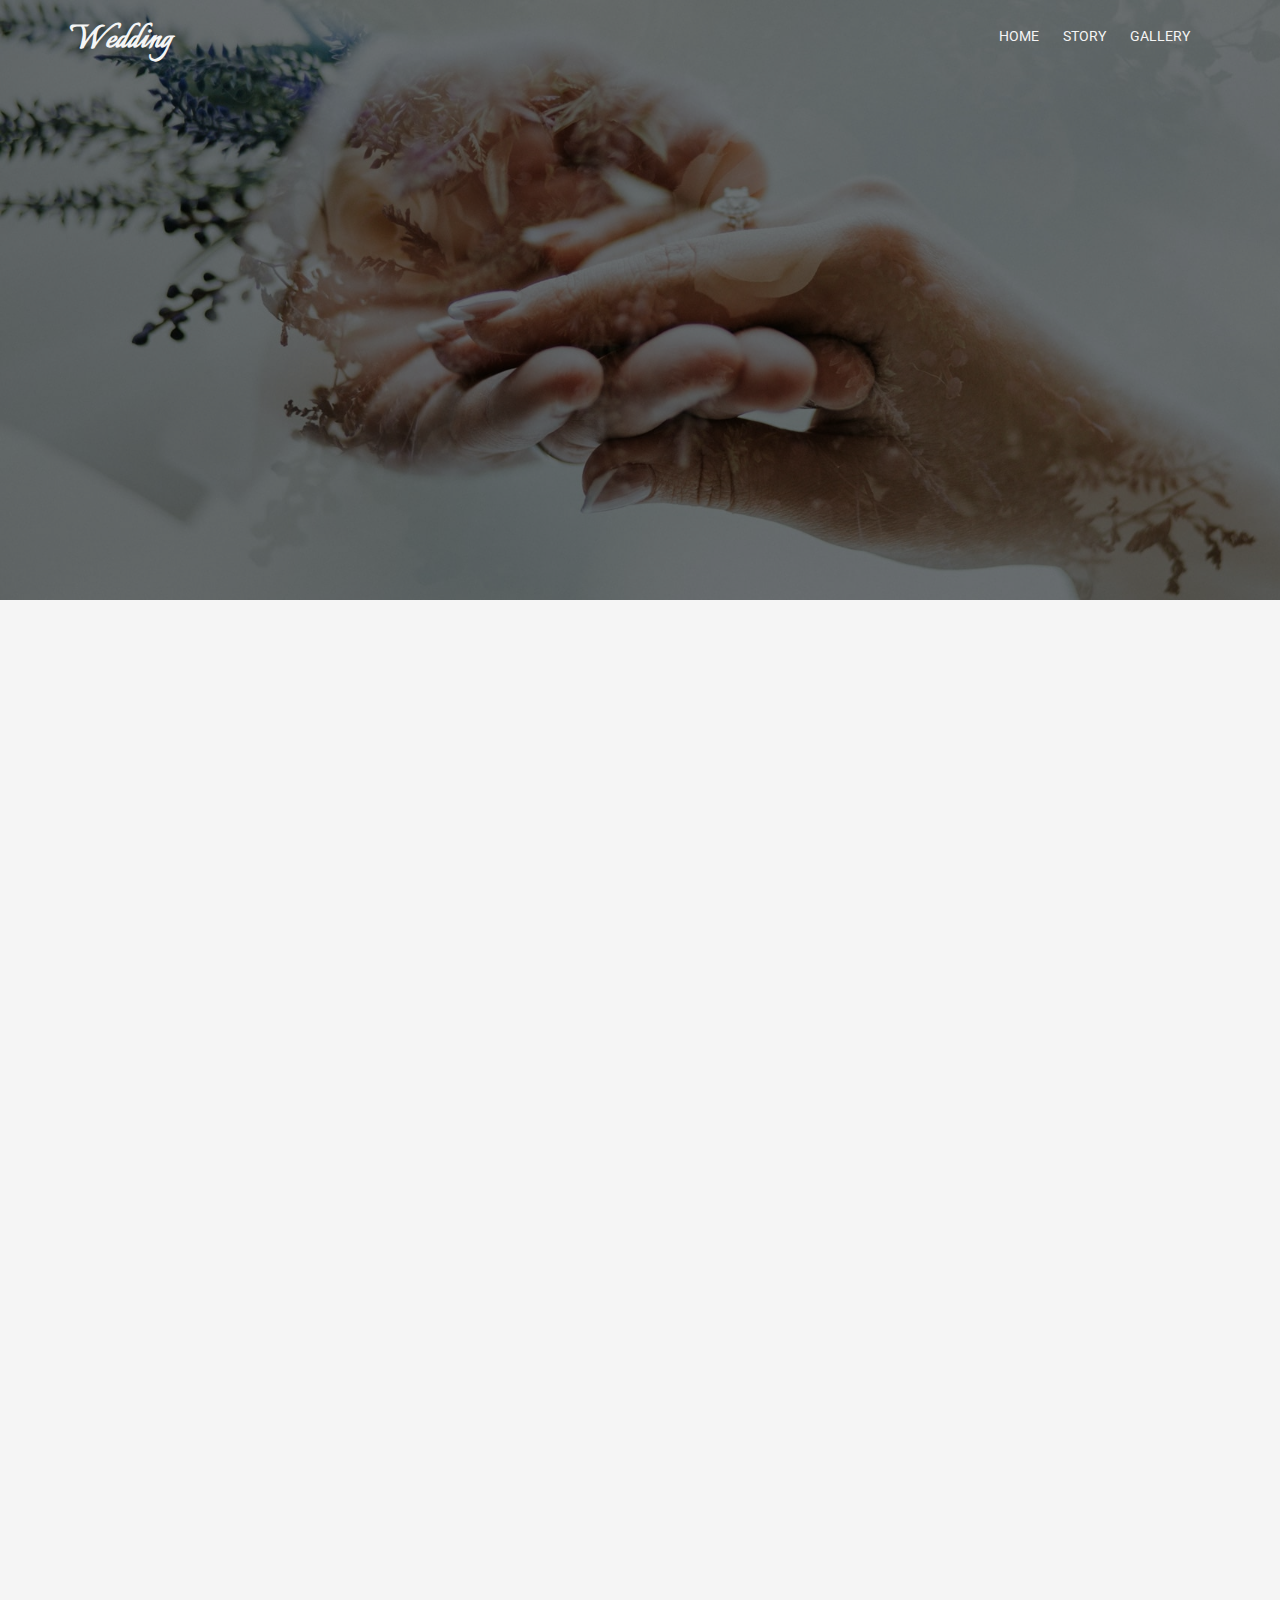
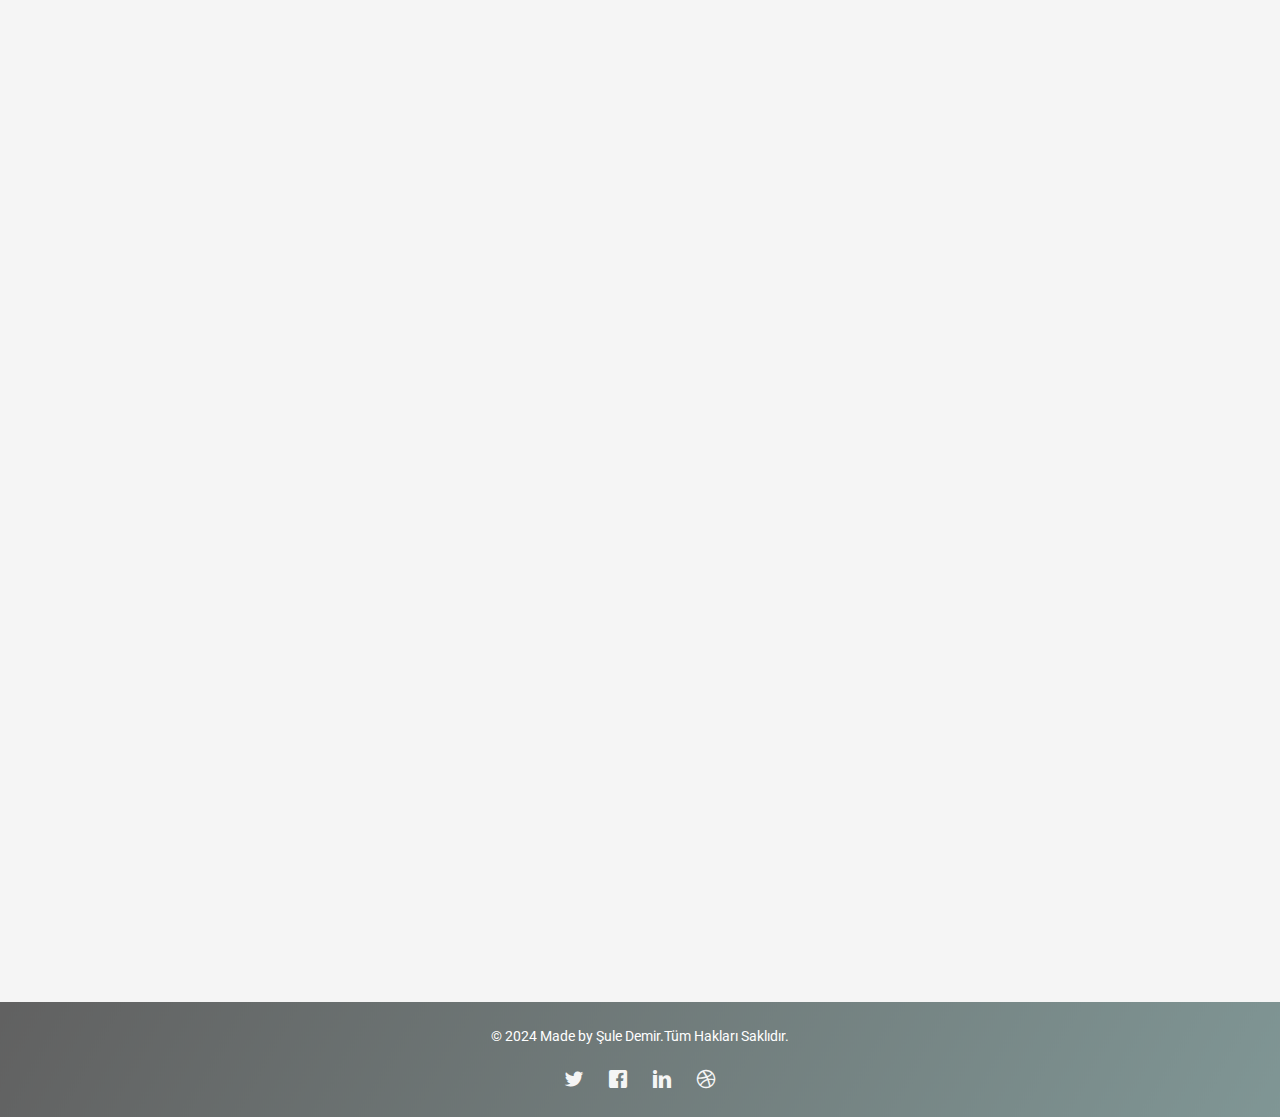
==== commit 4f7fefbd: "update" ====
--- a/about.html
+++ b/about.html
@@ -70,7 +70,7 @@
 							<a href="gallery.html"style="color: whitesmoke">Gallery</a>
 							
 						</li>
-						<li><a href="contact.htmlstyle="style="color: whitesmoke">Contact</a></li>
+						<!-- <li><a href="contact.htmlstyle="style="color: whitesmoke">Contact</a></li> -->
 					</ul>
 				</div>
 			</div>
--- a/css/style.css
+++ b/css/style.css
@@ -87,12 +87,12 @@
 
 .fh5co-nav {
   position: absolute;
-  top: 0;
+  top: 20px;
   margin: 0;
-  padding: 0;
   width: 100%;
-  padding: 40px 0;
+  padding: 40px px;
   z-index: 1001;
+  right: 10px;
 }
 @media screen and (max-width: 768px) {
   .fh5co-nav {
@@ -732,7 +732,7 @@
   display: inline-block;
   zoom: 1;
   *display: inline;
-  color: rgb(157, 135, 52);
+  color: whitesmoke;
   padding-left: 10px;
   padding-right: 10px;
 }
@@ -957,8 +957,8 @@
 #fh5co-couple,
 #fh5co-gallery,
 .fh5co-section {
-  height: 200px;
-  padding: 7em 0;
+  height: 100%;
+  padding: 8em 0;
   clear: both;
 }
 @media screen and (max-width: 768px) {
@@ -1272,6 +1272,7 @@
 }
 
 #fh5co-started {
+  height: 50% !important;
   position: relative;
 }
 #fh5co-started .overlay {
@@ -1338,15 +1339,50 @@
   margin-bottom: 0;
 }
 
+#fh5co-footer {
+  padding: 0 !important;
+  background-color: #444;
+  position: relative;
+}
+#fh5co-footer .overlay {
+  position: absolute;
+  top: 0;
+  left: 0;
+  right: 0;
+  bottom: 0;
+  background: rgba(113, 113, 113, 0.4);
+  z-index: 98;
+}
+#fh5co-footer .copyright {
+  padding-top: 20px;
+  z-index: 99;
+}
 @media screen and (max-width: 768px) {
   #fh5co-footer .copyright .pull-left,
   #fh5co-footer .copyright .pull-right {
     float: none !important;
+    margin-bottom: 0;
     text-align: center;
   }
 }
-#fh5co-footer .copyright .block {
-  display: block;
+#fh5co-footer #icon-container button {
+  position: fixed;
+  bottom: 75px;
+  right: 25px;
+  border: 1px solid #fff;
+  display: table;
+  background: rgba(0, 0, 0, 0.5);
+  color: #fff;
+  cursor: pointer;
+  font-size: 14px;
+  padding: 0;
+  z-index: 99;
+  width: 35px;
+  height: 35px;
+  border-radius: 50%;
+}
+#fh5co-footer .social {
+  z-index: 99;
 }
 
 .owl-carousel .owl-controls .owl-dot span {
@@ -1435,7 +1471,7 @@
 
 .gototop {
   position: fixed;
-  bottom: 20px;
+  bottom: 17px;
   right: 20px;
   z-index: 999;
   opacity: 0;
@@ -1447,7 +1483,7 @@
   visibility: visible;
 }
 .gototop a {
-  width: 50px;
+  width: 40px;
   height: 50px;
   display: table;
   background: rgba(0, 0, 0, 0.5);
@@ -1500,11 +1536,11 @@
   transition: all 0.2s ease-out;
 }
 .fh5co-nav-toggle.fh5co-nav-white > i {
-  color: #fff;
-  background: RGB(157 135 52);
+  color: rgb(157, 135, 52);
+  background: rgb(157, 135, 52);
 }
 .fh5co-nav-toggle.fh5co-nav-white > i::before, .fh5co-nav-toggle.fh5co-nav-white > i::after {
-  background: #fff;
+  background: rgb(157, 135, 52);
 }
 
 .fh5co-nav-toggle i::before {
